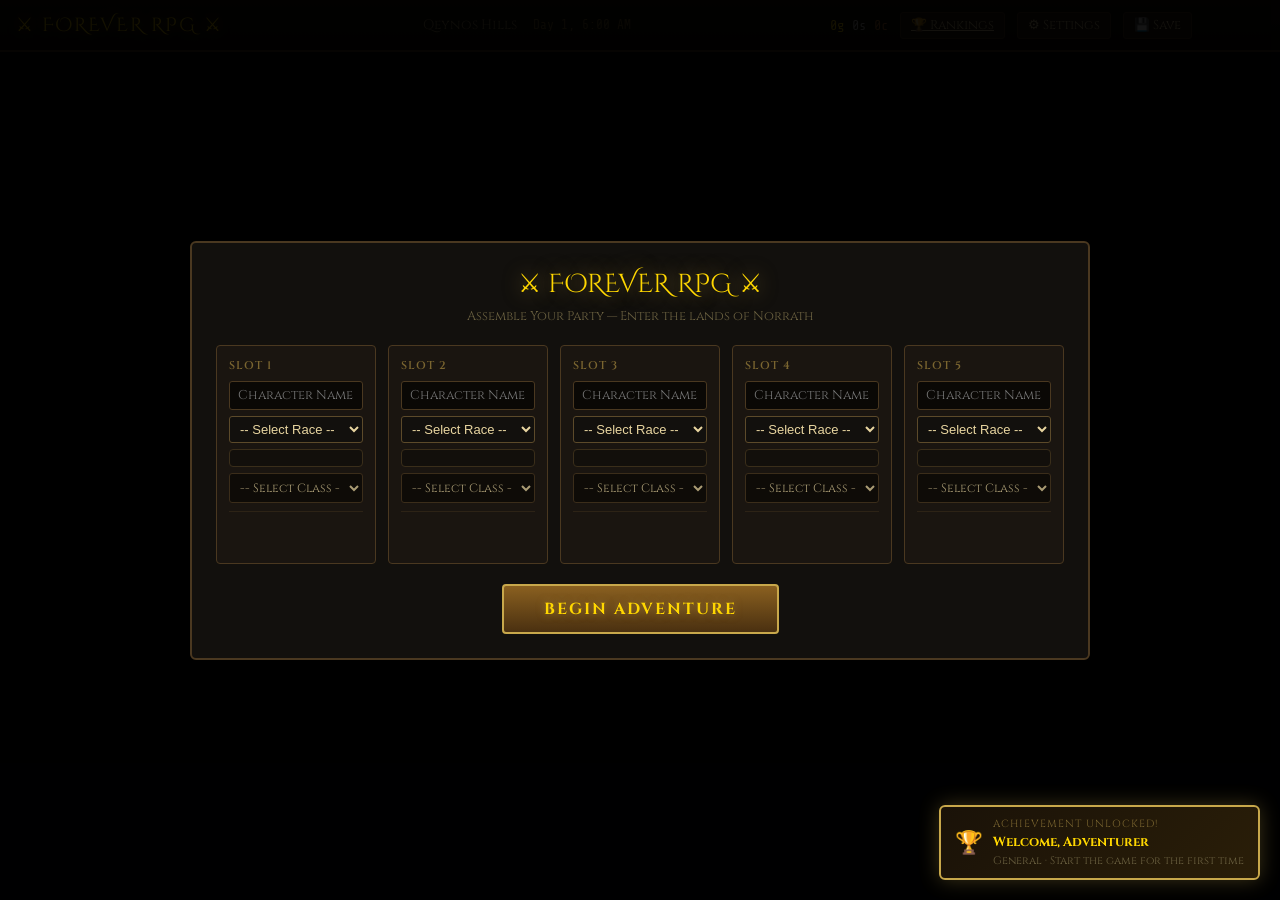
==== index.html @ 093e8906 "Add standalone Rankings page (ranking.html, css/ranking.css, js/ranking.js) and link in index.html t" ====
<!DOCTYPE html>
<html lang="en">
<head>
<meta charset="UTF-8">
<meta name="viewport" content="width=device-width, initial-scale=1.0">
<title>⚔ Forever RPG ⚔</title>
<link rel="stylesheet" href="css/style.css">
<link rel="stylesheet" href="css/tooltips.css">
<link rel="stylesheet" href="css/animations.css">
</head>
<body>

<!-- CHARACTER CREATION OVERLAY -->
<div id="creation-overlay">
  <div class="creation-container">
    <div class="creation-title">⚔ FOREVER RPG ⚔</div>
    <div class="creation-subtitle">Assemble Your Party — Enter the lands of Norrath</div>
    <div id="creation-slots"></div>
    <div class="creation-footer">
      <button id="begin-adventure-btn">Begin Adventure</button>
    </div>
  </div>
</div>

<!-- TOP BAR -->
<div id="top-bar">
  <div id="logo">⚔ FOREVER RPG ⚔</div>
  <div id="top-center">
    <span id="current-zone-name">Qeynos Hills</span>
    <span id="game-clock">Day 1, 6:00 AM</span>
  </div>
  <div id="top-right">
    <div id="wallet"><span class="gold-amount">0g</span><span class="silver-amount">0s</span><span class="copper-amount">0c</span></div>
    <a href="ranking.html" target="_blank" class="top-btn">🏆 Rankings</a>
    <button class="top-btn" id="settings-btn">⚙ Settings</button>
    <button class="top-btn" id="save-btn">💾 Save</button>
    <span id="save-indicator"></span>
  </div>
</div>

<!-- MAIN GAME CONTAINER -->
<div id="game-container" style="display:none">

  <!-- LEFT SIDEBAR -->
  <div id="left-sidebar">
    <div class="panel" id="zone-panel">
      <div class="panel-header">
        <span class="panel-title">📍 Zone</span>
        <button class="collapse-btn">▲</button>
      </div>
      <div class="panel-body" style="padding:0">
        <div id="zone-minimap"></div>
        <div id="zone-info"></div>
      </div>
    </div>

    <div class="panel" id="party-panel">
      <div class="panel-header">
        <span class="panel-title">⚔ Party</span>
        <button class="collapse-btn">▲</button>
      </div>
      <div class="panel-body" style="padding:0">
        <div id="party-roster"></div>
      </div>
    </div>

    <div class="panel" id="kills-panel">
      <div class="panel-header">
        <span class="panel-title">💀 Kill Count</span>
        <button class="collapse-btn">▲</button>
      </div>
      <div class="panel-body">
        <div id="kill-counts"></div>
      </div>
    </div>

    <div class="panel" id="who-online-panel">
      <div class="panel-header">
        <span class="panel-title">👥 Who's Online</span>
        <button class="collapse-btn">▲</button>
      </div>
      <div class="panel-body" style="padding:0">
        <div id="who-online-list"></div>
      </div>
    </div>

    <div class="panel" id="monster-log-panel">
      <div class="panel-header">
        <span class="panel-title">📖 Monster Log</span>
        <button class="collapse-btn">▲</button>
      </div>
      <div class="panel-body" id="monster-log-body"></div>
    </div>
  </div>

  <!-- CENTER PANEL -->
  <div id="center-panel">
    <!-- City Panel (shown when in Qeynos) -->
    <div id="city-panel" style="display:none">
      <div class="city-panel-header">🏙 Qeynos — The City of Honor</div>
      <div id="city-online-count"></div>
      <div id="city-revive-section"></div>
      <div class="city-tabs">
        <button class="city-tab-btn active" data-city-tab="bank">🏦 Bank</button>
        <button class="city-tab-btn" data-city-tab="market">🛒 Market</button>
        <button class="city-tab-btn" data-city-tab="guild">⚔ Guild</button>
        <button class="city-tab-btn" data-city-tab="players">👥 Players</button>
        <button class="city-tab-btn" data-city-tab="leaderboard">🏆 Rankings</button>
      </div>
      <div id="city-tab-bank"        class="city-tab-content"></div>
      <div id="city-tab-market"      class="city-tab-content" style="display:none"></div>
      <div id="city-tab-guild"       class="city-tab-content" style="display:none"></div>
      <div id="city-tab-players"     class="city-tab-content" style="display:none"></div>
      <div id="city-tab-leaderboard" class="city-tab-content" style="display:none"></div>
    </div>

    <div id="world-feed"></div>

    <div id="combat-area">
      <div id="enemy-list"><div class="no-enemy">Select an enemy below to begin combat</div></div>
      <button id="stop-combat-btn" class="btn-stop-combat" title="Stop fighting and stand down" disabled>⛔ Stop Fighting</button>
      <div class="combat-btn-row">
        <button id="sit-btn" class="btn-sit" title="Sit to meditate and recover mana faster" disabled>🧘 Sit</button>
        <button id="pull-btn" class="btn-pull" title="Send puller to fetch the selected enemy" disabled>🎯 Pull</button>
        <button id="set-camp-btn" class="btn-camp" title="Set camp on selected enemy">⛺ Set Camp</button>
      </div>
      <div id="camp-indicator" style="display:none"></div>
    </div>

    <!-- SPELL HOTBAR -->
    <div id="hotbar-container">
      <div id="hotbar"></div>
      <div id="hotbar-char-label"></div>
    </div>

    <div id="combat-log-container">
      <div id="combat-log-header">⚔ Combat Log</div>
      <div id="combat-log-tabs"></div>
      <div id="combat-log"></div>
    </div>

    <div id="zone-chat-container">
      <div id="zone-chat-header">💬 Zone Chat</div>
      <div id="zone-chat-log"></div>
    </div>

    <div id="loot-display"></div>

    <div id="enemy-grid-container">
      <div id="enemy-grid-header">⚔ Select Enemy</div>
      <div id="enemy-grid"></div>
    </div>
  </div>

  <!-- RIGHT SIDEBAR -->
  <div id="right-sidebar">
    <div class="panel" id="inspect-panel">
      <div class="panel-header">
        <span class="panel-title">👤 Character</span>
        <button class="collapse-btn">▲</button>
      </div>
      <div class="panel-body" style="padding:0">
        <div id="char-inspect"></div>
      </div>
    </div>

    <div class="panel" id="stats-panel-wrap">
      <div class="panel-header">
        <span class="panel-title">📊 Stats</span>
        <button class="collapse-btn">▲</button>
      </div>
      <div class="panel-body" style="padding:0">
        <div id="stats-panel"></div>
      </div>
    </div>

    <div class="panel" id="equip-panel-wrap">
      <div class="panel-header">
        <span class="panel-title">🗡 Equipment</span>
        <button class="collapse-btn">▲</button>
      </div>
      <div class="panel-body" style="padding:0">
        <div id="equipment-panel"></div>
      </div>
    </div>

    <div class="panel" id="spells-panel-wrap">
      <div class="panel-header">
        <span class="panel-title">✨ Abilities</span>
        <button class="collapse-btn">▲</button>
      </div>
      <div class="panel-body" style="padding:0">
        <div id="spells-panel"></div>
      </div>
    </div>

    <div class="panel" id="inventory-panel-wrap">
      <div class="panel-header">
        <span class="panel-title">🎒 Inventory</span>
        <button class="collapse-btn">▲</button>
      </div>
      <div class="panel-body">
        <div id="inventory-panel"></div>
      </div>
    </div>
  </div>

</div>

<!-- SETTINGS PANEL -->
<div id="settings-panel">
  <div class="settings-title">⚙ Settings</div>
  <div class="settings-row">
    <span class="settings-label">Auto-Loot</span>
    <input type="checkbox" id="autoloot-toggle" checked>
  </div>
  <div class="settings-row">
    <span class="settings-label">Combat Speed (ms)</span>
    <input type="range" id="combat-speed-slider" min="500" max="5000" step="500" value="2000">
  </div>
  <button class="settings-btn" id="export-save-btn">📤 Export Save</button>
  <button class="settings-btn" id="import-save-btn">📥 Import Save</button>
  <button class="settings-btn danger" id="delete-save-btn">🗑 Delete Save</button>
  <button class="settings-btn danger hard-reset" id="hard-reset-btn">🔴 Hard Reset (BETA ONLY)</button>
</div>

<!-- ACHIEVEMENT TOAST CONTAINER -->
<div id="achievement-toast-container"></div>

<!-- MODALS -->
<div class="modal" id="offline-modal"></div>

<div class="modal" id="export-modal">
  <div class="modal-content">
    <button class="modal-close">✕</button>
    <h2>Export Save</h2>
    <p>Copy this text to back up your save:</p>
    <textarea class="modal-textarea" id="export-textarea" readonly></textarea>
    <button class="btn-primary" id="export-copy-btn">Copy</button>
  </div>
</div>

<div class="modal" id="import-modal">
  <div class="modal-content">
    <button class="modal-close">✕</button>
    <h2>Import Save</h2>
    <p>Paste your exported save data below:</p>
    <textarea class="modal-textarea" id="import-textarea" placeholder="Paste save data here..."></textarea>
    <button class="btn-primary" id="import-submit-btn">Import</button>
  </div>
</div>

<div class="modal" id="ghost-inspect-modal" style="display:none">
  <div class="modal-content">
    <!-- Populated dynamically by showGhostInspectModal() in players.js -->
  </div>
</div>

<div class="modal" id="examine-modal" style="display:none">
  <div class="modal-content">
    <!-- Populated dynamically by showExamineModal() in ui.js -->
  </div>
</div>

<!-- SCRIPTS — load order matters -->
<script src="js/races.js"></script>
<script src="js/classes.js"></script>
<script src="js/items.js"></script>
<script src="js/enemies.js"></script>
<script src="js/zones.js"></script>
<script src="js/sprites.js"></script>
<script src="js/stats.js"></script>
<script src="js/skills.js"></script>
<script src="js/party.js"></script>
<script src="js/pets.js"></script>
<script src="js/combat.js"></script>
<script src="js/city.js"></script>
<script src="js/save.js"></script>
<script src="js/tooltips.js"></script>
<script src="js/players.js"></script>
<script src="js/achievements.js"></script>
<script src="js/guilds.js"></script>
<script src="js/ui.js"></script>
<script src="js/drag.js"></script>
<script src="js/game.js"></script>

</body>
</html>
---- css/style.css ----
/* ============================================================
   FOREVER RPG — Main Stylesheet
   ============================================================ */

@import url('https://fonts.googleapis.com/css2?family=Cinzel+Decorative:wght@700&family=Cinzel:wght@400;600;700&family=Share+Tech+Mono&display=swap');

:root {
  --bg-darkest: #050508;
  --bg-dark: #0a0a0f;
  --panel-bg: #12100d;
  --panel-bg2: #1a1510;
  --panel-border: #4a3820;
  --panel-header: #2d1f0e;
  --gold: #c8a84b;
  --gold-bright: #ffd700;
  --gold-dim: #7a6530;
  --blue-magic: #3a6fa8;
  --purple-magic: #6a3a9a;
  --text-primary: #e8d5a0;
  --text-secondary: #a09060;
  --text-dim: #6a6040;
  --hp-red: #cc2222;
  --hp-dark: #4a0808;
  --hp-green: #33bb33;
  --hp-yellow: #ccaa22;
  --mana-blue: #2244cc;
  --mana-dark: #081840;
  --xp-green: #22aa22;
  --xp-dark: #083808;
  --rarity-common: #ffffff;
  --rarity-magic: #5588ff;
  --rarity-rare: #ffcc00;
  --rarity-named: #ff8800;
  --hit-player: #44cc44;
  --hit-enemy: #cc4444;
  --miss-color: #888888;
  --crit-color: #ffcc00;
  --spell-color: #8844ff;
  --heal-color: #44cccc;
}

* { box-sizing: border-box; margin: 0; padding: 0; }

body {
  background: var(--bg-darkest);
  color: var(--text-primary);
  font-family: 'Cinzel', serif, Georgia, 'Times New Roman';
  min-height: 100vh;
  overflow-x: hidden;
}

/* ============================================================
   TOP BAR
   ============================================================ */
#top-bar {
  display: flex;
  align-items: center;
  justify-content: space-between;
  background: linear-gradient(180deg, #1a1208 0%, #0d0a05 100%);
  border-bottom: 2px solid var(--panel-border);
  padding: 8px 16px;
  position: sticky;
  top: 0;
  z-index: 500;
  height: 52px;
}

#logo {
  font-family: 'Cinzel Decorative', 'Cinzel', serif;
  font-size: 1.2rem;
  color: var(--gold-bright);
  text-shadow: 0 0 12px rgba(200,168,75,0.7);
  letter-spacing: 2px;
  white-space: nowrap;
}

#top-center {
  display: flex;
  gap: 16px;
  align-items: center;
}

#current-zone-name {
  color: var(--text-secondary);
  font-size: 0.85rem;
}

#game-clock {
  color: var(--gold-dim);
  font-family: 'Share Tech Mono', monospace;
  font-size: 0.8rem;
}

#top-right {
  display: flex;
  align-items: center;
  gap: 12px;
}

#wallet {
  display: flex;
  gap: 8px;
  font-family: 'Share Tech Mono', monospace;
  font-size: 0.85rem;
}

.platinum-amount { color: #e8d5ff; }
.gold-amount { color: var(--gold-bright); }
.silver-amount { color: #c0c0c0; }
.copper-amount { color: #b87333; }

.top-btn {
  background: var(--panel-header);
  border: 1px solid var(--panel-border);
  color: var(--text-primary);
  padding: 4px 10px;
  border-radius: 3px;
  cursor: pointer;
  font-family: 'Cinzel', serif;
  font-size: 0.8rem;
  transition: background 0.2s;
}
.top-btn:hover { background: #3a2a12; border-color: var(--gold); }

#save-indicator {
  font-size: 0.75rem;
  color: var(--gold-dim);
  min-width: 60px;
}

/* ============================================================
   MAIN LAYOUT
   ============================================================ */
#game-container {
  display: grid;
  grid-template-columns: 320px 1fr 320px;
  grid-template-rows: 1fr;
  min-height: calc(100vh - 52px);
  gap: 0;
}

/* ============================================================
   PANELS
   ============================================================ */
.panel {
  background: var(--panel-bg);
  border: 1px solid var(--panel-border);
  border-radius: 4px;
  margin: 6px;
  overflow: hidden;
  position: relative;
}

.panel-header {
  background: linear-gradient(180deg, var(--panel-header) 0%, #1a1005 100%);
  border-bottom: 1px solid var(--panel-border);
  padding: 6px 10px;
  display: flex;
  justify-content: space-between;
  align-items: center;
  cursor: move;
  user-select: none;
}

.panel-title {
  font-size: 0.75rem;
  font-weight: 600;
  color: var(--gold);
  letter-spacing: 1px;
  text-transform: uppercase;
}

.collapse-btn {
  background: none;
  border: none;
  color: var(--gold-dim);
  cursor: pointer;
  font-size: 0.7rem;
  padding: 0 4px;
}
.collapse-btn:hover { color: var(--gold); }

.panel-body {
  padding: 8px;
  overflow-y: auto;
}

/* ============================================================
   LEFT SIDEBAR
   ============================================================ */
#left-sidebar {
  display: flex;
  flex-direction: column;
  overflow-y: auto;
  border-right: 1px solid var(--panel-border);
}

#zone-minimap {
  width: 100%;
  height: 90px;
  overflow: hidden;
  background: var(--bg-darkest);
  border-bottom: 1px solid var(--panel-border);
  display: flex;
  align-items: center;
  justify-content: center;
}
#zone-minimap svg { width: 100%; height: 100%; display: block; }

#zone-info {
  padding: 8px;
  border-bottom: 1px solid var(--panel-border);
}
.zone-name { font-size: 0.9rem; color: var(--gold); font-weight: 600; }
.zone-levels { font-size: 0.75rem; color: var(--text-secondary); margin: 2px 0; }
.zone-desc { font-size: 0.72rem; color: var(--text-dim); line-height: 1.4; }
.zone-dungeon-badge { display: inline-block; margin-left: 6px; font-size: 0.65rem; background: #3a0a0a; color: #e05030; border: 1px solid #7a2010; border-radius: 3px; padding: 1px 4px; vertical-align: middle; font-weight: 600; }
.zone-connections { margin-top: 6px; display: flex; flex-wrap: wrap; gap: 4px; }
.zone-travel-btn { background: #1e1408; border: 1px solid var(--gold); color: var(--gold); border-radius: 3px; padding: 2px 7px; font-size: 0.7rem; cursor: pointer; font-family: inherit; transition: background 0.15s; }
.zone-travel-btn:hover { background: #2e2010; }
.zone-travel-unavailable { border-color: #4a3a2a; color: #6a5a4a; cursor: not-allowed; }
.zone-travel-unavailable:hover { background: #1e1408; }

/* Party Roster */
#party-roster { display: flex; flex-direction: column; gap: 4px; padding: 6px; }

.party-slot {
  border: 1px solid var(--panel-border);
  border-radius: 3px;
  background: var(--panel-bg2);
}
.party-slot.empty { border-style: dashed; opacity: 0.4; }

.party-member {
  display: flex;
  gap: 8px;
  padding: 6px;
  cursor: pointer;
  transition: background 0.2s;
  align-items: center;
}
.party-member:hover { background: #2a1f0d; }

.member-portrait { width: 36px; height: 36px; flex-shrink: 0; }
.member-portrait svg { width: 36px; height: 36px; }

.member-info { flex: 1; min-width: 0; }
.member-name { font-size: 0.8rem; font-weight: 600; color: var(--text-primary); white-space: nowrap; overflow: hidden; text-overflow: ellipsis; }
.member-name.dead { color: var(--hp-red); text-decoration: line-through; }
.member-class { font-size: 0.68rem; color: var(--text-secondary); margin-bottom: 4px; }

.member-bars { display: flex; flex-direction: column; gap: 2px; }

.bar-container {
  position: relative;
  height: 10px;
  background: var(--hp-dark);
  border-radius: 2px;
  overflow: hidden;
}
.bar-container + .bar-container { background: var(--mana-dark); }

.bar {
  height: 100%;
  border-radius: 2px;
  transition: width 0.3s ease-out;
}
.hp-bar { background: var(--hp-red); }
.mana-bar { background: var(--mana-blue); }
.xp-bar { background: var(--xp-green); }

.bar-text {
  position: absolute;
  right: 2px;
  top: 50%;
  transform: translateY(-50%);
  font-size: 0.6rem;
  font-family: 'Share Tech Mono', monospace;
  color: rgba(255,255,255,0.8);
  line-height: 1;
  z-index: 2;
}

.empty-slot { padding: 10px; text-align: center; font-size: 0.75rem; color: var(--text-dim); }

/* Kill Counts */
.kills-table {
  width: 100%;
  border-collapse: collapse;
  font-size: 0.72rem;
  font-family: 'Share Tech Mono', monospace;
}
.kills-table th {
  color: var(--gold);
  border-bottom: 1px solid var(--panel-border);
  padding: 3px 4px;
  text-align: left;
  font-family: 'Cinzel', serif;
  font-size: 0.68rem;
}
.kills-table td { padding: 2px 4px; color: var(--text-secondary); border-bottom: 1px solid rgba(74,56,32,0.3); }
.kills-table tr:hover td { color: var(--text-primary); }
.no-kills { color: var(--text-dim); font-size: 0.75rem; padding: 8px; }

/* ============================================================
   CENTER PANEL
   ============================================================ */
#center-panel {
  display: flex;
  flex-direction: column;
  border-left: 1px solid var(--panel-border);
  border-right: 1px solid var(--panel-border);
  overflow: hidden;
}

/* Combat Area */
#combat-area {
  display: flex;
  flex-direction: column;
  align-items: center;
  padding: 16px;
  background: radial-gradient(ellipse at center, #1a1208 0%, #050508 70%);
  min-height: 260px;
  position: relative;
  border-bottom: 1px solid var(--panel-border);
  overflow: hidden;
}

#enemy-sprite {
  width: 128px;
  height: 128px;
  display: flex;
  align-items: center;
  justify-content: center;
  margin-bottom: 8px;
}
#enemy-sprite svg { width: 128px; height: 128px; }

.no-enemy {
  color: var(--text-dim);
  font-size: 0.85rem;
  text-align: center;
  padding: 40px 20px;
  font-style: italic;
}

#enemy-name {
  font-size: 1rem;
  font-weight: 600;
  color: var(--text-primary);
  text-align: center;
  margin-bottom: 6px;
}
.enemy-level { color: var(--text-dim); font-size: 0.8rem; }

#enemy-hp-container {
  width: 80%;
  max-width: 300px;
  height: 14px;
  background: var(--hp-dark);
  border-radius: 3px;
  overflow: hidden;
  margin-bottom: 4px;
  border: 1px solid #3a0808;
}
#enemy-hp-bar { height: 100%; background: var(--hp-red); transition: width 0.3s ease-out; }
#enemy-hp-text { font-family: 'Share Tech Mono', monospace; font-size: 0.72rem; color: var(--text-secondary); }

#enemy-status { display: flex; gap: 4px; flex-wrap: wrap; justify-content: center; margin-top: 4px; }
.effect-tag {
  font-size: 0.65rem;
  padding: 1px 5px;
  border-radius: 2px;
  background: rgba(100,50,0,0.4);
  border: 1px solid #6a4020;
  color: var(--text-secondary);
  font-family: 'Share Tech Mono', monospace;
}
.effect-slow { border-color: #4488ff; color: #4488ff; }
.effect-poison { border-color: #44aa44; color: #44aa44; }
.effect-cold { border-color: #88ccff; color: #88ccff; }
.effect-stun { border-color: #ffcc00; color: #ffcc00; }
.effect-mez { border-color: #8844ff; color: #8844ff; }
.effect-fear { border-color: #ff8844; color: #ff8844; }

/* ─── Enemy List (multi-enemy encounter display) ─── */
#enemy-list {
  width: 100%;
  display: flex;
  flex-direction: column;
  gap: 6px;
  padding: 4px 0;
}

.no-enemy {
  color: var(--text-dim);
  font-size: 0.85rem;
  text-align: center;
  padding: 40px 20px;
  font-style: italic;
}

.enemy-card {
  background: rgba(10,8,5,0.7);
  border: 1px solid #2a2010;
  border-radius: 4px;
  padding: 5px 8px;
  width: 100%;
  box-sizing: border-box;
  cursor: pointer;
  transition: border-color 0.2s;
}
.enemy-card:hover { border-color: var(--gold-dim); }
.enemy-card.focused {
  border-color: var(--gold);
  box-shadow: 0 0 8px rgba(200, 160, 60, 0.35);
}

.enemy-card-primary {
  border-color: #4a3820;
  background: rgba(20,14,6,0.85);
}

.enemy-card-header {
  display: flex;
  align-items: center;
  gap: 5px;
  margin-bottom: 3px;
}

.enemy-card-name {
  font-size: 0.8rem;
  font-weight: 600;
  color: var(--text-primary);
  flex: 1;
}

.enemy-card-level {
  color: var(--text-dim);
  font-size: 0.72rem;
  font-family: 'Share Tech Mono', monospace;
}

.enemy-card-hp-text {
  color: var(--text-secondary);
  font-size: 0.68rem;
  font-family: 'Share Tech Mono', monospace;
  min-width: 70px;
  text-align: right;
}

.enemy-card-hp-track {
  height: 8px;
  background: var(--hp-dark);
  border-radius: 2px;
  overflow: hidden;
  border: 1px solid #3a0808;
}

.enemy-card-hp-bar { height: 100%; background: var(--hp-red); transition: width 0.3s ease-out; }

.enemy-card-status {
  display: flex;
  gap: 3px;
  flex-wrap: wrap;
  margin-top: 3px;
}

.enemy-cc-tag {
  font-size: 0.58rem;
  padding: 1px 4px;
  border-radius: 2px;
  background: #4a2244;
  color: #dd88ff;
  font-weight: bold;
  font-family: 'Share Tech Mono', monospace;
}

.cc-fear {
  background: #442200;
  color: #ffaa44;
}

/* Combat Log */
#combat-log-container {
  flex: 1;
  display: flex;
  flex-direction: column;
  overflow: hidden;
  border-bottom: 1px solid var(--panel-border);
}
#combat-log-header {
  padding: 4px 8px;
  background: var(--panel-header);
  font-size: 0.7rem;
  color: var(--gold-dim);
  border-bottom: 1px solid var(--panel-border);
  font-weight: 600;
  letter-spacing: 1px;
  text-transform: uppercase;
}
#combat-log {
  height: 200px;
  overflow-y: auto;
  padding: 6px 8px;
  font-family: 'Share Tech Mono', monospace;
  font-size: 0.72rem;
  line-height: 1.5;
  background: #0a0805;
}
#combat-log::-webkit-scrollbar { width: 4px; }
#combat-log::-webkit-scrollbar-track { background: #0a0805; }
#combat-log::-webkit-scrollbar-thumb { background: var(--panel-border); }

.log-entry { padding: 1px 0; }
.log-hit { color: var(--hit-player); }
.log-enemy { color: var(--hit-enemy); }
.log-miss { color: var(--miss-color); }
.log-crit { color: var(--crit-color); font-weight: bold; }
.log-spell { color: var(--spell-color); }
.log-heal { color: var(--heal-color); }
.log-death { color: #ff6600; font-weight: bold; }
.log-loot { color: #88aaff; }
.log-xp { color: #c8a84b; }
.log-levelup { color: #ffdd44; font-weight: bold; letter-spacing: 0.5px; }
.log-system { color: #7a7a5a; font-style: italic; }
.log-poison { color: #44cc44; }
.log-cold   { color: #88ccff; }
.log-disease{ color: #aacc44; }
.log-buff   { color: #88ddaa; }
.log-debuff { color: #dd8844; }

/* Timestamp badge in combat log */
.log-timestamp {
  color: #4a4a3a;
  font-size: 0.65rem;
  margin-right: 4px;
  font-family: 'Share Tech Mono', monospace;
}

/* Status effect icons on party frames */
.status-icons { display: flex; gap: 2px; flex-wrap: wrap; margin-top: 2px; min-height: 14px; }
.status-icon  { font-size: 11px; cursor: default; }

/* Party member action display */
.member-action {
  font-size: 0.62rem;
  color: var(--text-dim);
  margin-top: 2px;
  min-height: 13px;
  font-family: 'Share Tech Mono', monospace;
}
.action-dead { color: #993333; }
.action-sit { color: #88cc88; }
.action-casting { color: #8899ff; }
.action-swing { color: #bbaa77; }
.action-attacking { color: #ccaa66; }
.action-idle { color: #4a4a3a; }

/* Loot Display */
#loot-display {
  padding: 6px 8px;
  background: #0d0a06;
  border-bottom: 1px solid var(--panel-border);
  font-size: 0.72rem;
  min-height: 30px;
}
.loot-entry { padding: 1px 0; font-family: 'Share Tech Mono', monospace; }

/* Enemy Selector */
#enemy-grid-container {
  padding: 8px;
  background: var(--panel-bg);
  overflow-y: auto;
  flex: 1;
}
#enemy-grid-header {
  font-size: 0.7rem;
  color: var(--gold-dim);
  margin-bottom: 6px;
  font-weight: 600;
  letter-spacing: 1px;
  text-transform: uppercase;
}
#enemy-grid {
  display: grid;
  grid-template-columns: repeat(auto-fill, minmax(72px, 1fr));
  gap: 6px;
}

.enemy-btn {
  background: var(--panel-bg2);
  border: 1px solid var(--panel-border);
  border-radius: 3px;
  padding: 6px 4px;
  cursor: pointer;
  text-align: center;
  transition: all 0.2s;
  color: var(--text-secondary);
}
.enemy-btn:hover { background: #2a1f0d; border-color: var(--gold-dim); color: var(--text-primary); }
.enemy-btn.selected { border-color: var(--gold); background: #2a1a08; color: var(--gold); }
.enemy-btn.rare-enemy { border-color: var(--rarity-named); }

.enemy-btn-sprite { width: 40px; height: 40px; margin: 0 auto; }
.enemy-btn-sprite svg { width: 40px; height: 40px; }
.enemy-btn-name { font-size: 0.62rem; color: inherit; margin-top: 2px; line-height: 1.2; }
.enemy-btn-level { font-size: 0.58rem; color: var(--text-dim); font-family: 'Share Tech Mono', monospace; }

/* ============================================================
   RIGHT SIDEBAR
   ============================================================ */
#right-sidebar {
  display: flex;
  flex-direction: column;
  overflow-y: auto;
  border-left: 1px solid var(--panel-border);
}

/* Character Inspect */
#char-inspect {
  padding: 8px;
}
.inspect-header {
  display: flex;
  gap: 10px;
  align-items: center;
  margin-bottom: 10px;
  padding-bottom: 8px;
  border-bottom: 1px solid var(--panel-border);
}
.inspect-portrait { width: 48px; height: 48px; flex-shrink: 0; }
.inspect-portrait svg { width: 48px; height: 48px; }
.inspect-name { font-size: 0.9rem; font-weight: 700; color: var(--gold); }
.inspect-class { font-size: 0.75rem; color: var(--text-secondary); }
.inspect-level { font-size: 0.75rem; color: var(--text-dim); }

.bar-group { margin-bottom: 6px; }
.bar-label { font-size: 0.68rem; color: var(--text-dim); margin-bottom: 2px; font-family: 'Share Tech Mono', monospace; }
.bar-track {
  height: 12px;
  border-radius: 2px;
  overflow: hidden;
  background: var(--hp-dark);
}
.mana-track { background: var(--mana-dark); }
.xp-track { background: var(--xp-dark); }

.inspect-role { font-size: 0.72rem; color: var(--text-secondary); margin-top: 6px; }
.inspect-ac { font-size: 0.72rem; color: var(--text-dim); }

/* Stats Panel */
#stats-panel { padding: 6px 8px; }
.stat-row {
  display: flex;
  align-items: center;
  gap: 6px;
  padding: 2px 0;
  cursor: default;
}
.stat-label { font-size: 0.7rem; color: var(--gold-dim); width: 28px; font-weight: 600; flex-shrink: 0; }
.stat-bar-track { flex: 1; height: 8px; background: rgba(255,255,255,0.05); border-radius: 2px; overflow: hidden; }
.stat-bar { height: 100%; border-radius: 2px; transition: width 0.3s ease-out; }
.stat-value { font-size: 0.7rem; font-family: 'Share Tech Mono', monospace; color: var(--text-primary); width: 40px; text-align: right; }
.stat-bonus { font-size: 0.62rem; color: var(--gold-dim); margin-left: 2px; }

/* Equipment Panel */
#equipment-panel { padding: 6px; }
.equip-grid { display: grid; grid-template-columns: 1fr 1fr; gap: 3px; }
.equip-slot {
  background: rgba(255,255,255,0.03);
  border: 1px solid rgba(74,56,32,0.4);
  border-radius: 2px;
  padding: 3px 5px;
  cursor: default;
}
.equip-slot:hover { border-color: var(--gold-dim); background: rgba(74,56,32,0.1); }
.equip-slot-label { font-size: 0.58rem; color: var(--text-dim); text-transform: uppercase; letter-spacing: 0.5px; }
.equip-slot-item { font-size: 0.68rem; color: var(--text-secondary); white-space: nowrap; overflow: hidden; text-overflow: ellipsis; }
.rarity-magic .equip-slot-item { color: var(--rarity-magic); }
.rarity-rare .equip-slot-item { color: var(--rarity-rare); }
.rarity-named .equip-slot-item { color: var(--rarity-named); }

/* Spells Panel */
#spells-panel { padding: 6px; }
.spell-row {
  display: flex;
  justify-content: space-between;
  align-items: center;
  padding: 4px 6px;
  border: 1px solid rgba(74,56,32,0.3);
  border-radius: 2px;
  margin-bottom: 3px;
  cursor: default;
}
.spell-row:hover { background: rgba(74,56,32,0.15); border-color: var(--gold-dim); }
.spell-name { font-size: 0.72rem; color: var(--spell-color); }
.spell-cost { font-size: 0.65rem; color: var(--text-dim); font-family: 'Share Tech Mono', monospace; }
.no-spells { color: var(--text-dim); font-size: 0.75rem; padding: 8px; }

/* ============================================================
   RIGHT SIDEBAR TABS
   ============================================================ */
.sidebar-tabs {
  display: flex;
  border-bottom: 1px solid var(--panel-border);
  background: var(--panel-header);
}
.tab-btn {
  flex: 1;
  background: none;
  border: none;
  border-bottom: 2px solid transparent;
  color: var(--text-dim);
  font-family: 'Cinzel', serif;
  font-size: 0.65rem;
  padding: 6px 4px;
  cursor: pointer;
  text-transform: uppercase;
  letter-spacing: 0.5px;
  transition: all 0.2s;
}
.tab-btn:hover { color: var(--text-primary); }
.tab-btn.active { color: var(--gold); border-bottom-color: var(--gold); }

.tab-content { display: none; }
.tab-content.active { display: block; }

/* ============================================================
   CHARACTER CREATION
   ============================================================ */
#creation-overlay {
  display: none;
  position: fixed;
  inset: 0;
  background: rgba(0,0,0,0.92);
  z-index: 2000;
  justify-content: center;
  align-items: flex-start;
  overflow-y: auto;
  padding: 20px;
}

.creation-container {
  width: 100%;
  max-width: 900px;
  background: var(--panel-bg);
  border: 2px solid var(--panel-border);
  border-radius: 6px;
  padding: 24px;
  margin: auto;
}

.creation-title {
  font-family: 'Cinzel Decorative', 'Cinzel', serif;
  font-size: 1.6rem;
  color: var(--gold-bright);
  text-align: center;
  text-shadow: 0 0 20px rgba(200,168,75,0.6);
  margin-bottom: 6px;
}
.creation-subtitle {
  text-align: center;
  color: var(--text-dim);
  font-size: 0.8rem;
  margin-bottom: 20px;
}

#creation-slots {
  display: grid;
  grid-template-columns: repeat(auto-fill, minmax(160px, 1fr));
  gap: 12px;
  margin-bottom: 20px;
}

.creation-slot {
  background: var(--panel-bg2);
  border: 1px solid var(--panel-border);
  border-radius: 4px;
  padding: 12px;
}
.slot-header {
  font-size: 0.7rem;
  color: var(--gold-dim);
  margin-bottom: 8px;
  font-weight: 600;
  text-transform: uppercase;
  letter-spacing: 1px;
}

.char-name-input {
  width: 100%;
  background: #0a0805;
  border: 1px solid var(--panel-border);
  color: var(--text-primary);
  font-family: 'Cinzel', serif;
  font-size: 0.8rem;
  padding: 5px 8px;
  border-radius: 3px;
  margin-bottom: 6px;
}
.char-name-input:focus { outline: none; border-color: var(--gold-dim); }

.char-class-select {
  width: 100%;
  background: #0a0805;
  border: 1px solid var(--panel-border);
  color: var(--text-primary);
  font-family: 'Cinzel', serif;
  font-size: 0.75rem;
  padding: 5px 6px;
  border-radius: 3px;
  cursor: pointer;
  margin-bottom: 8px;
}
.char-class-select:focus { outline: none; border-color: var(--gold-dim); }
.char-class-select option, .char-class-select optgroup { background: #1a1208; }

.class-preview {
  border-top: 1px solid rgba(74,56,32,0.4);
  padding-top: 8px;
  min-height: 40px;
}
.preview-icon { font-size: 1.4rem; text-align: center; }
.preview-name { font-size: 0.75rem; color: var(--gold); text-align: center; font-weight: 600; }
.preview-role { font-size: 0.65rem; color: var(--text-secondary); text-align: center; margin-bottom: 4px; }
.preview-desc { font-size: 0.62rem; color: var(--text-dim); line-height: 1.3; margin-bottom: 4px; }
.preview-stats { display: flex; flex-wrap: wrap; gap: 4px; font-size: 0.6rem; color: var(--text-dim); font-family: 'Share Tech Mono', monospace; }
.preview-mana { font-size: 0.62rem; color: var(--blue-magic); }

.creation-footer { text-align: center; }

#begin-adventure-btn {
  background: linear-gradient(180deg, #8a6020 0%, #4a3010 100%);
  border: 2px solid var(--gold);
  color: var(--gold-bright);
  font-family: 'Cinzel', serif;
  font-size: 1rem;
  font-weight: 700;
  padding: 12px 40px;
  border-radius: 4px;
  cursor: pointer;
  text-transform: uppercase;
  letter-spacing: 2px;
  transition: all 0.2s;
  text-shadow: 0 0 8px rgba(200,168,75,0.5);
}
#begin-adventure-btn:hover {
  background: linear-gradient(180deg, #aa7825 0%, #6a4018 100%);
  box-shadow: 0 0 20px rgba(200,168,75,0.4);
}

/* ============================================================
   MODALS
   ============================================================ */
.modal {
  display: none;
  position: fixed;
  inset: 0;
  background: rgba(0,0,0,0.8);
  z-index: 3000;
  justify-content: center;
  align-items: center;
}

.modal-content {
  background: var(--panel-bg);
  border: 2px solid var(--panel-border);
  border-radius: 6px;
  padding: 24px;
  max-width: 480px;
  width: 90%;
  position: relative;
}
.modal-content h2 { color: var(--gold); margin-bottom: 12px; font-size: 1.1rem; }
.modal-content p { color: var(--text-secondary); font-size: 0.85rem; margin-bottom: 8px; line-height: 1.5; }
.modal-content strong { color: var(--gold-bright); }

.modal-close {
  position: absolute;
  top: 8px;
  right: 12px;
  background: none;
  border: none;
  color: var(--text-dim);
  cursor: pointer;
  font-size: 1.2rem;
}
.modal-close:hover { color: var(--text-primary); }

.btn-primary {
  background: linear-gradient(180deg, #8a6020 0%, #4a3010 100%);
  border: 1px solid var(--gold);
  color: var(--gold-bright);
  font-family: 'Cinzel', serif;
  font-size: 0.85rem;
  padding: 8px 20px;
  border-radius: 3px;
  cursor: pointer;
  margin-top: 12px;
}
.btn-primary:hover { background: linear-gradient(180deg, #aa7825 0%, #6a4018 100%); }

textarea.modal-textarea {
  width: 100%;
  height: 100px;
  background: #0a0805;
  border: 1px solid var(--panel-border);
  color: var(--text-primary);
  font-family: 'Share Tech Mono', monospace;
  font-size: 0.72rem;
  padding: 8px;
  border-radius: 3px;
  resize: vertical;
  margin-top: 8px;
}

/* ============================================================
   SETTINGS PANEL
   ============================================================ */
#settings-panel {
  display: none;
  position: fixed;
  top: 60px;
  right: 16px;
  width: 260px;
  background: var(--panel-bg);
  border: 1px solid var(--panel-border);
  border-radius: 4px;
  padding: 16px;
  z-index: 1500;
}
.settings-title { font-size: 0.8rem; color: var(--gold); margin-bottom: 12px; font-weight: 600; }
.settings-row { display: flex; justify-content: space-between; align-items: center; margin-bottom: 10px; }
.settings-label { font-size: 0.75rem; color: var(--text-secondary); }
input[type="checkbox"] { cursor: pointer; accent-color: var(--gold); }
input[type="range"] { accent-color: var(--gold); cursor: pointer; }
.settings-btn {
  display: block;
  width: 100%;
  margin-top: 6px;
  background: rgba(74,56,32,0.3);
  border: 1px solid var(--panel-border);
  color: var(--text-secondary);
  font-family: 'Cinzel', serif;
  font-size: 0.72rem;
  padding: 6px;
  border-radius: 3px;
  cursor: pointer;
  text-align: center;
  transition: all 0.2s;
}
.settings-btn:hover { border-color: var(--gold-dim); color: var(--text-primary); }
.settings-btn.danger { border-color: #8a2222; color: #cc4444; }
.settings-btn.danger:hover { background: rgba(140,34,34,0.2); }

/* ============================================================
   DAMAGE NUMBERS
   ============================================================ */
.damage-number {
  position: absolute;
  font-family: 'Cinzel', serif;
  font-size: 1.1rem;
  font-weight: 700;
  color: var(--hit-player);
  text-shadow: 1px 1px 3px rgba(0,0,0,0.8);
  pointer-events: none;
  z-index: 100;
  animation: floatDamage 1s ease-out forwards;
}
.damage-crit {
  font-size: 1.4rem;
  color: var(--crit-color);
  text-shadow: 0 0 8px rgba(255,204,0,0.6), 1px 1px 3px rgba(0,0,0,0.8);
}

.level-up-text {
  position: absolute;
  top: 30%;
  left: 50%;
  transform: translateX(-50%);
  font-family: 'Cinzel Decorative', 'Cinzel', serif;
  font-size: 1.3rem;
  color: var(--gold-bright);
  text-shadow: 0 0 20px rgba(255,215,0,0.8);
  pointer-events: none;
  z-index: 100;
  animation: levelUpPop 2s ease-out forwards;
}

/* ============================================================
   SCROLLBARS
   ============================================================ */
::-webkit-scrollbar { width: 5px; height: 5px; }
::-webkit-scrollbar-track { background: var(--bg-dark); }
::-webkit-scrollbar-thumb { background: var(--panel-border); border-radius: 3px; }
::-webkit-scrollbar-thumb:hover { background: var(--gold-dim); }

/* ============================================================
   RESPONSIVE TWEAKS
   ============================================================ */
@media (max-width: 1100px) {
  #game-container { grid-template-columns: 280px 1fr 280px; }
}
@media (max-width: 900px) {
  #game-container { grid-template-columns: 1fr; grid-template-rows: auto; }
  #left-sidebar, #right-sidebar { border: none; }
}

/* ─── Stop Fighting Button ────────────────────────────────────────────────── */

.btn-stop-combat {
  background: linear-gradient(180deg, #5a1a1a 0%, #3a0a0a 100%);
  border: 2px solid #8b2222;
  color: #ff8888;
  font-family: 'Cinzel', serif;
  font-size: 0.85rem;
  padding: 8px 20px;
  border-radius: 4px;
  cursor: pointer;
  letter-spacing: 0.05em;
  transition: all 0.2s ease;
  width: 100%;
  margin-top: 8px;
}
.btn-stop-combat:hover {
  background: linear-gradient(180deg, #7a2a2a 0%, #5a1a1a 100%);
  border-color: #cc4444;
  color: #ffaaaa;
  box-shadow: 0 0 10px rgba(200, 50, 50, 0.4);
}
.btn-stop-combat:disabled {
  opacity: 0.4;
  cursor: not-allowed;
}
.btn-stop-combat.combat-active {
  animation: combatPulse 2s ease-in-out infinite;
}
@keyframes combatPulse {
  0%, 100% { border-color: #8b2222; }
  50% { border-color: #ff4444; box-shadow: 0 0 12px rgba(255, 68, 68, 0.5); }
}

/* ─── Sit / Stand Button ──────────────────────────────────────────────────── */

.btn-sit {
  margin-top: 6px;
  padding: 4px 12px;
  background: #1a2a1a;
  border: 1px solid #3a6a3a;
  color: #88cc88;
  border-radius: 3px;
  cursor: pointer;
  font-size: 0.75rem;
  transition: all 0.2s;
  width: 100%;
}
.btn-sit:hover:not(:disabled) { background: #2a3a2a; border-color: #5a9a5a; }
.btn-sit:disabled { opacity: 0.4; cursor: not-allowed; }

/* ─── Combat Button Row ───────────────────────────────────────────────────── */

.combat-btn-row {
  display: flex;
  gap: 6px;
  margin-top: 6px;
}
.combat-btn-row .btn-sit {
  margin-top: 0;
  width: auto;
  flex: 1;
}

/* ─── Pull Button ─────────────────────────────────────────────────────────── */

.btn-pull {
  background: #1a2a0a;
  border: 1px solid #4a7a1a;
  color: #88cc44;
  padding: 4px 10px;
  font-size: 0.72rem;
  border-radius: 3px;
  cursor: pointer;
  transition: all 0.2s;
  flex: 1;
}
.btn-pull:hover:not(:disabled) { background: #2a4a14; border-color: #66aa22; }
.btn-pull:disabled { opacity: 0.4; cursor: not-allowed; }

/* ─── Camp Button ─────────────────────────────────────────────────────────── */

.btn-camp {
  background: #1a1208;
  border: 1px solid #7a5a1a;
  color: #c8a84b;
  padding: 4px 10px;
  font-size: 0.72rem;
  border-radius: 3px;
  cursor: pointer;
  transition: all 0.2s;
  flex: 1;
}
.btn-camp:hover { background: #2a2010; border-color: #aa8822; }
.btn-camp.camp-active { border-color: #c8a84b; color: #ffe88a; background: #2a2010; }

/* ─── Camp Indicator ──────────────────────────────────────────────────────── */

#camp-indicator {
  font-size: 0.72rem;
  color: #c8a84b;
  margin-top: 4px;
  padding: 2px 4px;
  border-left: 2px solid #7a5a1a;
}

/* ─── Bard Song Log Classes ───────────────────────────────────────────────── */

.log-song { color: #ff9944; font-style: italic; }

/* ─── Inventory Panel ─────────────────────────────────────────────────────── */

.inv-weight-bar-area {
  padding: 6px 0 10px 0;
}

.inv-weight-label {
  font-size: 0.78rem;
  color: var(--text-secondary);
  margin-bottom: 4px;
  display: flex;
  align-items: center;
  gap: 8px;
}

.inv-weight-label.encumbered {
  color: #ff6644;
}

.encumbered-warn {
  color: #ff4422;
  font-weight: bold;
  animation: encumbrancePulse 1s ease-in-out infinite;
}

@keyframes encumbrancePulse {
  0%, 100% { opacity: 1; }
  50% { opacity: 0.5; }
}

.inv-weight-track {
  height: 6px;
  background: #1a1208;
  border: 1px solid #4a3820;
  border-radius: 3px;
  overflow: hidden;
}

.inv-weight-fill {
  height: 100%;
  background: linear-gradient(90deg, #2a7a2a, #44cc44);
  transition: width 0.4s ease;
}

.inv-weight-fill.enc-fill {
  background: linear-gradient(90deg, #aa4422, #ff6644);
}

.inv-tabs {
  display: flex;
  gap: 2px;
  margin-bottom: 8px;
}

.inv-tab {
  flex: 1;
  background: #1a1208;
  border: 1px solid #4a3820;
  color: var(--text-secondary);
  font-family: 'Cinzel', serif;
  font-size: 0.72rem;
  padding: 5px 4px;
  cursor: pointer;
  border-radius: 2px;
  transition: all 0.15s ease;
}

.inv-tab:hover {
  background: #2d1f0e;
  color: var(--text-primary);
}

.inv-tab.active {
  background: linear-gradient(180deg, #2d1f0e, #1a1208);
  border-color: var(--gold);
  color: var(--gold);
}

/* ─── Inventory Grid ──────────────────────────────────────────────────────── */

.inv-grid {
  display: grid;
  grid-template-columns: repeat(6, 1fr);
  gap: 2px;
}

.bank-grid {
  grid-template-columns: repeat(8, 1fr);
  max-height: 360px;
  overflow-y: auto;
  gap: 3px;
}

.bank-grid .inv-slot {
  min-height: 52px;
}

.inv-slot {
  width: 100%;
  aspect-ratio: 1;
  border: 1px solid #2a1e0e;
  border-radius: 2px;
  background: #0d0a05;
  position: relative;
  cursor: pointer;
  display: flex;
  align-items: center;
  justify-content: center;
  overflow: hidden;
  transition: border-color 0.15s ease;
  min-width: 0;
}

.inv-slot:hover {
  border-color: #c8a84b;
  background: #1a1208;
}

.inv-slot.empty {
  background: #080602;
}

.inv-slot.filled {
  border-color: #3a2a10;
}

.inv-slot.rarity-magic { border-color: #224488; }
.inv-slot.rarity-rare  { border-color: #886600; }
.inv-slot.rarity-named { border-color: #884400; }

.inv-slot:hover.rarity-magic { border-color: #5588ff; }
.inv-slot:hover.rarity-rare  { border-color: #ffcc00; }
.inv-slot:hover.rarity-named { border-color: #ff8800; }

.inv-slot-icon {
  width: 80%;
  height: 80%;
  display: flex;
  align-items: center;
  justify-content: center;
  font-size: 1.1em;
}

.inv-slot-icon svg {
  width: 100%;
  height: 100%;
}

.inv-slot-count {
  position: absolute;
  bottom: 1px;
  right: 2px;
  font-size: 0.55rem;
  color: #ffffff;
  text-shadow: 1px 1px 0 #000;
  font-family: 'Share Tech Mono', monospace;
}

/* ─── Bag Slots ───────────────────────────────────────────────────────────── */

.bag-slots-row {
  display: flex;
  flex-direction: column;
  gap: 10px;
}

.bag-main-slot {
  border: 2px solid #4a3820;
  border-radius: 4px;
  padding: 8px;
  background: #12100d;
  cursor: pointer;
  display: flex;
  align-items: center;
  gap: 8px;
  transition: border-color 0.15s ease;
}

.bag-main-slot:hover {
  border-color: var(--gold);
}

.bag-main-slot.filled {
  border-color: #5a3a18;
}

.bag-main-slot.empty {
  border-color: #2a1e0e;
  color: var(--text-dim);
  justify-content: center;
  font-size: 0.75rem;
}

.bag-icon {
  font-size: 1.5rem;
}

.bag-name {
  flex: 1;
  font-size: 0.8rem;
  color: var(--gold);
}

.bag-capacity {
  font-size: 0.72rem;
  color: var(--text-secondary);
}

.bag-reduction {
  font-size: 0.65rem;
  color: #44cc88;
  background: #0a1a0e;
  border: 1px solid #1a4a2a;
  padding: 1px 4px;
  border-radius: 2px;
}

.bag-contents-grid {
  display: grid;
  grid-template-columns: repeat(5, 1fr);
  gap: 2px;
  margin-top: 4px;
  padding: 4px;
  background: #0a0805;
  border: 1px solid #2a1e0e;
  border-radius: 2px;
}

/* ─── Bank ────────────────────────────────────────────────────────────────── */

.bank-header {
  display: flex;
  justify-content: space-between;
  align-items: center;
  margin-bottom: 6px;
  font-size: 0.78rem;
  color: var(--text-secondary);
}

.bank-header-buttons {
  display: flex;
  gap: 6px;
  align-items: center;
}

.btn-deposit-all {
  background: #1a2a1a;
  border: 1px solid #2a5a2a;
  color: #44cc44;
  font-family: 'Cinzel', serif;
  font-size: 0.7rem;
  padding: 3px 8px;
  border-radius: 2px;
  cursor: pointer;
  transition: all 0.15s ease;
}

.btn-deposit-all:hover {
  background: #2a3a2a;
  border-color: #44cc44;
}

.btn-deposit-coins {
  background: #2a2000;
  border: 1px solid #c8a84b;
  color: #f0c040;
  font-family: 'Cinzel', serif;
  font-size: 0.7rem;
  padding: 3px 8px;
  border-radius: 2px;
  cursor: pointer;
  transition: all 0.15s ease;
}

.btn-deposit-coins:hover {
  background: #3a2e00;
  border-color: #f0c040;
}

.bank-slot {
  background: #050403;
}

/* Con color indicator dots */
.con-dot { font-size: 0.85em; }
.con-dot.con-red       { color: #ff4444; }
.con-dot.con-yellow    { color: #ffcc00; }
.con-dot.con-white     { color: #dddddd; }
.con-dot.con-blue      { color: #4488ff; }
.con-dot.con-lightblue { color: #88ccff; }
.con-dot.con-green     { color: #44cc44; }

/* ============================================================
   CITY PANEL — Qeynos
   ============================================================ */

#city-panel {
  background: var(--panel-bg);
  border: 1px solid var(--panel-border);
  border-radius: 4px;
  margin: 6px;
  overflow: hidden;
}

.city-panel-header {
  background: linear-gradient(180deg, var(--panel-header) 0%, #1a1005 100%);
  border-bottom: 1px solid var(--panel-border);
  padding: 10px 14px;
  font-family: 'Cinzel', serif;
  font-size: 0.95rem;
  font-weight: 700;
  color: var(--gold-bright);
  letter-spacing: 1px;
  text-shadow: 0 0 8px rgba(200,168,75,0.5);
}

.city-tabs {
  display: flex;
  gap: 0;
  border-bottom: 1px solid var(--panel-border);
  background: #0d0a06;
}

#city-revive-section {
  padding: 8px 14px;
  border-bottom: 1px solid var(--panel-border);
  background: rgba(80, 20, 20, 0.3);
}

.city-revive-header {
  font-family: 'Cinzel', serif;
  font-size: 0.82rem;
  color: #cc4444;
  font-weight: 700;
  margin-bottom: 6px;
  letter-spacing: 0.5px;
}

.city-revive-row {
  display: flex;
  align-items: center;
  justify-content: space-between;
  gap: 8px;
  padding: 3px 0;
}

.city-revive-name {
  font-size: 0.82rem;
  color: var(--text-dim);
}

.city-revive-btn {
  background: #1a2a10;
  border: 1px solid #2a5a1a;
  color: #66cc44;
  font-family: 'Cinzel', serif;
  font-size: 0.68rem;
  padding: 3px 10px;
  border-radius: 2px;
  cursor: pointer;
  transition: all 0.15s ease;
  white-space: nowrap;
}

.city-revive-btn:hover {
  background: #2a3a18;
  border-color: #66cc44;
}

.city-tab-btn {
  flex: 1;
  background: transparent;
  border: none;
  border-right: 1px solid var(--panel-border);
  color: var(--text-secondary);
  font-family: 'Cinzel', serif;
  font-size: 0.78rem;
  padding: 8px 4px;
  cursor: pointer;
  transition: all 0.15s ease;
  letter-spacing: 0.5px;
}

.city-tab-btn:last-child { border-right: none; }

.city-tab-btn:hover {
  background: var(--panel-header);
  color: var(--gold);
}

.city-tab-btn.active {
  background: var(--panel-bg2);
  color: var(--gold-bright);
  border-bottom: 2px solid var(--gold);
  font-weight: 600;
}

.city-tab-content {
  padding: 10px;
  max-height: 480px;
  overflow-y: auto;
}

/* ─── City Section Title ─────────────────────────────────────── */

.city-section-title {
  font-family: 'Cinzel', serif;
  font-size: 0.75rem;
  font-weight: 600;
  color: var(--gold);
  letter-spacing: 1px;
  text-transform: uppercase;
  border-bottom: 1px solid var(--panel-border);
  padding-bottom: 4px;
  margin-bottom: 8px;
}

.city-empty {
  color: var(--text-dim);
  font-size: 0.8rem;
  font-style: italic;
  padding: 6px 0;
}

.city-btn {
  background: #1a2a10;
  border: 1px solid #2a5a1a;
  color: #66cc44;
  font-family: 'Cinzel', serif;
  font-size: 0.68rem;
  padding: 3px 10px;
  border-radius: 2px;
  cursor: pointer;
  transition: all 0.15s ease;
  white-space: nowrap;
}

.city-btn:hover {
  background: #2a3a18;
  border-color: #66cc44;
}

.city-btn.sell-btn {
  background: #2a1a10;
  border-color: #7a4a1a;
  color: #cc8844;
}

.city-btn.sell-btn:hover {
  background: #3a2010;
  border-color: #cc8844;
}

/* ─── Vendor Rows ─────────────────────────────────────────────── */

.vendor-list {
  display: flex;
  flex-direction: column;
  gap: 4px;
  margin-bottom: 4px;
}

.vendor-row {
  display: flex;
  align-items: center;
  gap: 8px;
  padding: 5px 8px;
  background: var(--panel-bg2);
  border: 1px solid #2a1e0e;
  border-radius: 3px;
  transition: border-color 0.1s ease;
}

.vendor-row:hover { border-color: var(--gold-dim); }

.vendor-item-name {
  flex: 1;
  font-size: 0.8rem;
  color: var(--text-primary);
}

.vendor-item-price {
  font-family: 'Share Tech Mono', monospace;
  font-size: 0.75rem;
  color: #66cc44;
  min-width: 60px;
  text-align: right;
}

/* ─── Guild Info ──────────────────────────────────────────────── */

.guild-info {
  background: var(--panel-bg2);
  border: 1px solid var(--panel-border);
  border-radius: 4px;
  padding: 10px 12px;
  margin-bottom: 10px;
}

.guild-name {
  font-family: 'Cinzel', serif;
  font-size: 0.9rem;
  font-weight: 700;
  color: var(--gold-bright);
  margin-bottom: 4px;
}

.guild-npc {
  font-size: 0.78rem;
  color: var(--text-secondary);
  margin-bottom: 2px;
}

.guild-npc-name {
  color: var(--text-primary);
}

.guild-location {
  font-size: 0.74rem;
  color: var(--gold-dim);
}

.guild-no-guild {
  font-size: 0.82rem;
  color: #cc8844;
  margin-bottom: 4px;
}

.guild-hint {
  font-size: 0.74rem;
  color: var(--text-dim);
  font-style: italic;
}

/* ─── Spell Rows ──────────────────────────────────────────────── */

.spell-row {
  display: flex;
  align-items: center;
  justify-content: space-between;
  gap: 8px;
  padding: 6px 8px;
  background: var(--panel-bg2);
  border: 1px solid #2a1e0e;
  border-radius: 3px;
  margin-bottom: 3px;
  transition: border-color 0.1s ease;
}

.spell-row:hover { border-color: var(--gold-dim); }

.spell-row.spell-owned {
  background: #0e1a0a;
  border-color: #1a4a1a;
}

.spell-info { flex: 1; }

.spell-name {
  font-size: 0.82rem;
  color: var(--text-primary);
  margin-bottom: 2px;
}

.spell-row.spell-owned .spell-name { color: #66cc44; }

.spell-meta {
  font-size: 0.7rem;
  color: var(--text-dim);
}

.spell-purchase {
  display: flex;
  align-items: center;
  gap: 8px;
}

.spell-price {
  font-family: 'Share Tech Mono', monospace;
  font-size: 0.75rem;
  color: #66cc44;
  min-width: 55px;
  text-align: right;
}

/* ─── City Coin Exchange ──────────────────────────────────────── */

.city-coin-exchange {
  background: var(--panel-bg2);
  border: 1px solid var(--panel-border);
  border-radius: 3px;
  padding: 8px 10px;
  margin-bottom: 10px;
}

.coin-row {
  font-family: 'Share Tech Mono', monospace;
  font-size: 0.85rem;
  margin: 4px 0;
}

.coin-total {
  font-size: 0.72rem;
  color: var(--text-dim);
}

/* ─── Zone Travel Buttons ─────────────────────────────────────── */

.zone-connections {
  margin-top: 8px;
  display: flex;
  flex-direction: column;
  gap: 4px;
}

.zone-travel-btn {
  background: #12100d;
  border: 1px solid var(--panel-border);
  color: var(--gold);
  font-family: 'Cinzel', serif;
  font-size: 0.72rem;
  padding: 5px 10px;
  border-radius: 3px;
  cursor: pointer;
  text-align: left;
  transition: all 0.15s ease;
}

.zone-travel-btn:hover {
  background: var(--panel-header);
  border-color: var(--gold);
  color: var(--gold-bright);
}

.zone-safe-badge {
  display: inline-block;
  background: #0a1a0a;
  border: 1px solid #1a5a1a;
  color: #66cc44;
  font-size: 0.7rem;
  padding: 2px 6px;
  border-radius: 3px;
  margin: 4px 0;
}

/* ============================================================
   GHOST PLAYERS — Who's Online Panel
   ============================================================ */

#who-online-list {
  padding: 4px 0;
}

.who-online-row {
  display: grid;
  grid-template-columns: 22px 1fr 42px;
  grid-template-rows: auto auto;
  gap: 0 4px;
  padding: 5px 8px;
  border-bottom: 1px solid rgba(74,56,32,0.3);
  align-items: center;
  transition: background 0.15s;
}
.who-online-row:hover { background: rgba(255,255,255,0.03); }

.who-icon {
  grid-row: 1 / 3;
  font-size: 0.95rem;
  text-align: center;
}
.who-name {
  font-size: 0.75rem;
  font-weight: 600;
  white-space: nowrap;
  overflow: hidden;
  text-overflow: ellipsis;
}
.who-level {
  font-size: 0.68rem;
  color: var(--text-dim);
  font-family: 'Share Tech Mono', monospace;
  text-align: right;
}
.who-status {
  grid-column: 2 / 4;
  font-size: 0.67rem;
  color: var(--text-dim);
  font-style: italic;
  white-space: nowrap;
  overflow: hidden;
  text-overflow: ellipsis;
}

/* ============================================================
   ZONE CHAT
   ============================================================ */

#zone-chat-container {
  background: var(--panel-bg);
  border-top: 1px solid var(--panel-border);
  display: flex;
  flex-direction: column;
}

#zone-chat-header {
  background: linear-gradient(180deg, var(--panel-header) 0%, #1a1005 100%);
  border-bottom: 1px solid var(--panel-border);
  padding: 5px 10px;
  font-size: 0.72rem;
  font-weight: 600;
  color: var(--gold);
  letter-spacing: 1px;
  text-transform: uppercase;
}

#zone-chat-log {
  max-height: 150px;
  overflow-y: auto;
  padding: 4px 0;
  font-size: 0.72rem;
  font-family: 'Share Tech Mono', monospace;
}

.chat-line {
  padding: 2px 8px;
  line-height: 1.45;
  border-bottom: 1px solid rgba(74,56,32,0.15);
  color: var(--text-secondary);
}
.chat-line:last-child { border-bottom: none; }

.chat-name {
  font-weight: 700;
  font-family: 'Cinzel', serif;
  font-size: 0.68rem;
}

.chat-item {
  color: var(--gold-bright);
  font-weight: 600;
}

/* ============================================================
   WORLD FEED
   ============================================================ */

#world-feed {
  display: flex;
  flex-direction: column;
  gap: 4px;
  padding: 6px 10px;
  min-height: 0;
  background: var(--panel-bg);
  border-bottom: 1px solid var(--panel-border);
}

#world-feed:empty {
  display: none;
}

.world-event {
  display: inline-block;
  background: rgba(12, 8, 2, 0.9);
  border: 1px solid var(--gold-dim);
  border-radius: 4px;
  padding: 4px 10px;
  font-size: 0.72rem;
  color: var(--text-secondary);
  font-family: 'Share Tech Mono', monospace;
  animation: worldEventSlideIn 0.35s ease-out;
  line-height: 1.4;
}

@keyframes worldEventSlideIn {
  from { opacity: 0; transform: translateY(-8px); }
  to   { opacity: 1; transform: translateY(0); }
}

/* ============================================================
   LEADERBOARD TABLE
   ============================================================ */

.leaderboard-table {
  width: 100%;
  border-collapse: collapse;
  font-size: 0.71rem;
  font-family: 'Share Tech Mono', monospace;
  margin-top: 6px;
}
.leaderboard-table th {
  color: var(--gold);
  border-bottom: 1px solid var(--panel-border);
  padding: 4px 5px;
  text-align: left;
  font-family: 'Cinzel', serif;
  font-size: 0.67rem;
  white-space: nowrap;
}
.leaderboard-table td {
  padding: 3px 5px;
  color: var(--text-secondary);
  border-bottom: 1px solid rgba(74,56,32,0.25);
  white-space: nowrap;
  overflow: hidden;
  text-overflow: ellipsis;
  max-width: 120px;
}
.leaderboard-table tr:hover td { color: var(--text-primary); }

.leaderboard-you {
  background: rgba(200,168,75,0.12) !important;
}
.leaderboard-you td {
  color: var(--gold-bright) !important;
  font-weight: 700;
}

/* ============================================================
   PLAYER MARKETPLACE
   ============================================================ */

.market-hint {
  font-size: 0.67rem;
  color: var(--text-dim);
  font-style: italic;
  margin: 4px 0 8px;
}

.market-listing-header {
  display: grid;
  grid-template-columns: 110px 1fr 36px 70px 52px;
  gap: 4px;
  padding: 3px 6px;
  font-size: 0.65rem;
  color: var(--gold);
  border-bottom: 1px solid var(--panel-border);
  font-family: 'Cinzel', serif;
  text-transform: uppercase;
}

.market-listing {
  display: grid;
  grid-template-columns: 110px 1fr 36px 70px 52px;
  gap: 4px;
  padding: 5px 6px;
  border-bottom: 1px solid rgba(74,56,32,0.3);
  align-items: center;
  font-size: 0.71rem;
  font-family: 'Share Tech Mono', monospace;
  transition: background 0.15s;
}
.market-listing:hover { background: rgba(255,255,255,0.03); }

.market-seller {
  font-weight: 700;
  font-family: 'Cinzel', serif;
  font-size: 0.67rem;
  white-space: nowrap;
  overflow: hidden;
  text-overflow: ellipsis;
}
.market-item-name {
  color: var(--text-primary);
  white-space: nowrap;
  overflow: hidden;
  text-overflow: ellipsis;
}
.market-qty  { color: var(--text-dim); text-align: center; }
.market-price { color: var(--gold-bright); font-weight: 600; text-align: right; }


/* ─── Who's Online — updated for party icons ─────────────────────────────── */

/* Override existing who-online-row grid to accommodate party icons */
.who-online-row {
  grid-template-columns: 1fr auto 42px;
  cursor: pointer;
}
.who-online-row:hover {
  background: rgba(255,255,255,0.05);
}
/* Status now spans all 3 columns (was 2/4 in the old 3-col layout) */
.who-status {
  grid-column: 1 / 4;
}

/* ─── Party Icons (Who's Online + Leaderboard) ─────────────────────────────── */

.party-icons {
  display: inline-flex;
  gap: 1px;
  font-size: 0.78rem;
  line-height: 1;
  vertical-align: middle;
}

/* ─── Ghost Inspect Modal ────────────────────────────────────────────────────── */

#ghost-inspect-modal .modal-content {
  max-width: 420px;
}

.ghost-inspect-zone {
  font-size: 0.78rem;
  color: var(--text-secondary);
  margin-bottom: 10px;
  font-style: italic;
}

.ghost-party-list {
  margin: 8px 0;
  border-top: 1px solid var(--panel-border);
  border-bottom: 1px solid var(--panel-border);
  padding: 4px 0;
}

.ghost-party-row {
  display: grid;
  grid-template-columns: 26px 1fr 90px 50px;
  gap: 4px;
  padding: 5px 8px;
  align-items: center;
  font-size: 0.78rem;
  border-bottom: 1px solid rgba(74,56,32,0.2);
}
.ghost-party-row:last-child {
  border-bottom: none;
}

.ghost-party-icon {
  font-size: 1rem;
  text-align: center;
}

.ghost-party-name {
  color: var(--text-primary);
  white-space: nowrap;
  overflow: hidden;
  text-overflow: ellipsis;
  font-weight: 600;
}

.ghost-party-class {
  font-size: 0.72rem;
  opacity: 0.9;
}

.ghost-party-level {
  font-size: 0.72rem;
  color: var(--text-dim);
  font-family: 'Share Tech Mono', monospace;
  text-align: right;
}

.ghost-inspect-stats {
  display: flex;
  gap: 20px;
  margin-top: 10px;
  font-size: 0.78rem;
  color: var(--text-secondary);
}

/* ─── Ghost Context Menu ─────────────────────────────────────────────────────── */

.ghost-context-menu {
  position: fixed;
  z-index: 4000;
  background: var(--panel-bg);
  border: 1px solid var(--panel-border);
  border-radius: 4px;
  box-shadow: 0 4px 18px rgba(0,0,0,0.75);
  overflow: hidden;
  min-width: 175px;
}

.ghost-context-item {
  padding: 8px 14px;
  font-size: 0.8rem;
  color: var(--text-primary);
  cursor: pointer;
  white-space: nowrap;
  transition: background 0.1s, color 0.1s;
}
.ghost-context-item:hover {
  background: rgba(200,168,75,0.18);
  color: var(--gold-bright);
}

/* ─── Bank Slot Improvements ─────────────────────────────────────────────── */

.inv-slot-name {
  position: absolute;
  bottom: 0;
  left: 0;
  right: 0;
  font-size: 0.5rem;
  color: #cccccc;
  text-align: center;
  background: rgba(0,0,0,0.55);
  padding: 1px 0;
  white-space: nowrap;
  overflow: hidden;
  text-overflow: ellipsis;
  line-height: 1.1;
}

.bank-slot-filled {
  display: flex;
  flex-direction: column;
  align-items: center;
  justify-content: flex-start;
  padding: 4px 2px 2px;
  min-width: 36px;
  min-height: 52px;
  overflow: hidden;
}

.bank-slot-filled:hover {
  border-color: #c8a84b;
  box-shadow: 0 0 4px rgba(200,168,75,0.3);
}

.bank-slot-filled .inv-slot-name {
  font-size: 0.52rem;
  padding: 0 1px;
  line-height: 1.2;
  text-align: center;
  width: 100%;
  white-space: nowrap;
  overflow: hidden;
  text-overflow: ellipsis;
}

.bank-slot-filled .inv-slot-icon {
  font-size: 1.6rem;
  line-height: 1;
  flex-shrink: 0;
  width: auto;
  height: auto;
}

.bank-slot-filled .inv-slot-count {
  position: absolute;
  top: 1px;
  right: 2px;
  font-size: 0.6rem;
  color: #fff;
  font-weight: bold;
  text-shadow: 0 0 2px #000;
  font-family: 'Share Tech Mono', monospace;
}

.bank-slot-filled.rarity-magic   { border-color: #4444cc; box-shadow: 0 0 4px rgba(68,68,204,0.4); }
.bank-slot-filled.rarity-rare    { border-color: #cc8844; box-shadow: 0 0 4px rgba(204,136,68,0.4); }
.bank-slot-filled.rarity-legendary { border-color: #cc44cc; box-shadow: 0 0 5px rgba(204,68,204,0.5); }

/* ─── Bank Context Menu ───────────────────────────────────────────────────── */

.bank-context-menu {
  position: fixed;
  z-index: 9000;
  background: #12100d;
  border: 1px solid #3a2a10;
  border-radius: 4px;
  box-shadow: 0 4px 18px rgba(0,0,0,0.75);
  overflow: hidden;
  min-width: 160px;
}

.ctx-item {
  padding: 7px 14px;
  font-size: 0.8rem;
  color: var(--text-primary);
  cursor: pointer;
  white-space: nowrap;
  transition: background 0.1s;
}
.ctx-item:hover { background: rgba(200,168,75,0.15); }
.ctx-destroy { color: #cc4444; }
.ctx-destroy:hover { background: rgba(200,50,50,0.15) !important; }

/* ─── Bank Deposit Picker ─────────────────────────────────────────────────── */

.bank-deposit-picker {
  position: fixed;
  z-index: 9000;
  background: #12100d;
  border: 1px solid #3a2a10;
  border-radius: 4px;
  box-shadow: 0 4px 18px rgba(0,0,0,0.8);
  min-width: 200px;
  max-height: 260px;
  overflow-y: auto;
}

.picker-title {
  padding: 6px 12px;
  font-size: 0.72rem;
  color: var(--text-dim);
  border-bottom: 1px solid #2a1e0e;
  font-family: 'Cinzel', serif;
  letter-spacing: 0.04em;
}

.picker-row {
  padding: 6px 12px;
  font-size: 0.8rem;
  color: var(--text-primary);
  cursor: pointer;
  white-space: nowrap;
  transition: background 0.1s;
}
.picker-row:hover { background: rgba(200,168,75,0.12); color: var(--gold-bright); }

/* ─── Monster Log Panel ───────────────────────────────────────────────────── */

#monster-log-body {
  max-height: 300px;
  overflow-y: auto;
  padding: 4px 0;
}

.monster-log-entry {
  padding: 5px 8px;
  border-bottom: 1px solid #1a1208;
  font-size: 0.78rem;
}

.monster-log-entry:last-child { border-bottom: none; }

.monster-log-row {
  display: flex;
  justify-content: space-between;
  align-items: baseline;
  margin-bottom: 2px;
}

.monster-log-name {
  color: var(--text-primary);
  font-weight: 600;
  font-size: 0.82rem;
}

.monster-log-level {
  color: var(--text-dim);
  font-size: 0.72rem;
  font-family: 'Share Tech Mono', monospace;
}

.monster-log-stats {
  color: var(--text-secondary);
  font-size: 0.74rem;
  margin-bottom: 3px;
}

.monster-log-undiscovered {
  opacity: 0.45;
  font-style: italic;
}

.monster-completion-bar-wrap {
  background: #1a1208;
  border-radius: 2px;
  height: 5px;
  width: 100%;
  margin: 2px 0;
  overflow: hidden;
}

.monster-completion-bar {
  background: linear-gradient(90deg, #2a5a2a, #44cc44);
  height: 100%;
  border-radius: 2px;
  transition: width 0.3s ease;
}

.monster-log-pct {
  font-size: 0.65rem;
  color: var(--text-dim);
  text-align: right;
}

/* ─── Hard Reset Button ───────────────────────────────────────────────────── */

.settings-btn.hard-reset {
  background: #2a0808;
  border-color: #cc2222;
  color: #ff5555;
  font-size: 0.85rem;
  padding: 8px 12px;
  margin-top: 8px;
  animation: hard-reset-pulse 2s ease-in-out infinite;
}

.settings-btn.hard-reset:hover {
  background: rgba(200,34,34,0.3);
  border-color: #ff4444;
  color: #ff8888;
}

@keyframes hard-reset-pulse {
  0%, 100% { box-shadow: 0 0 0 0 rgba(200,34,34,0); }
  50% { box-shadow: 0 0 8px 2px rgba(200,34,34,0.4); }
}

/* ── Skill Panel ── */
.skill-section-header {
  font-size: 10px;
  font-weight: bold;
  color: #8888aa;
  text-transform: uppercase;
  letter-spacing: 1px;
  margin: 8px 0 2px 0;
  padding: 0 4px;
  border-bottom: 1px solid #333;
}

.skill-row {
  display: flex;
  align-items: center;
  gap: 4px;
  padding: 2px 4px;
  font-size: 11px;
}

.skill-label {
  width: 90px;
  color: #bbb;
  flex-shrink: 0;
  white-space: nowrap;
  overflow: hidden;
  text-overflow: ellipsis;
}

.skill-bar-track {
  flex: 1;
  height: 6px;
  background: #222;
  border-radius: 3px;
  overflow: hidden;
}

.skill-bar-fill {
  height: 100%;
  background: #4477cc;
  border-radius: 3px;
  transition: width 0.3s ease;
}

.skill-value {
  font-size: 10px;
  color: #888;
  width: 50px;
  text-align: right;
  flex-shrink: 0;
}

/* ── Pet Row ─────────────────────────────────────── */
.pet-row {
  display: flex;
  align-items: center;
  gap: 4px;
  margin-top: 3px;
  font-size: 10px;
}

.pet-name {
  color: #a0c0a0;
  white-space: nowrap;
  flex-shrink: 0;
}

.pet-row .bar-container {
  flex: 1;
}

.bar.pet-hp-bar {
  background: #3a7a3a;
}

.btn-dismiss-pet {
  font-size: 10px;
  padding: 1px 5px;
  margin-left: 6px;
  background: #5a1a1a;
  color: #f4c97a;
  border: 1px solid #8b3a3a;
  border-radius: 3px;
  cursor: pointer;
}

.btn-dismiss-pet:hover {
  background: #8b3a3a;
}

/* ============================================================
   PER-MEMBER COMBAT FRAMES (Part 1)
   ============================================================ */

.member-frame {
  position: relative;
  background: var(--panel-bg2);
  border: 1px solid var(--panel-border);
  border-radius: 4px;
  padding: 6px 8px;
  margin-bottom: 2px;
  cursor: pointer;
  transition: border-color 0.2s, background 0.2s;
}
.member-frame:hover { border-color: var(--gold-dim); background: #1e1810; }
.member-frame.dead { opacity: 0.55; border-color: #5a1a1a; }

.dead-overlay {
  position: absolute;
  inset: 0;
  display: flex;
  align-items: center;
  justify-content: center;
  background: rgba(10,5,5,0.55);
  color: var(--hp-red);
  font-size: 0.85rem;
  font-weight: 700;
  letter-spacing: 3px;
  border-radius: 4px;
  pointer-events: none;
  z-index: 5;
}

.target-indicator {
  position: absolute;
  top: 4px;
  right: 6px;
  font-size: 0.85rem;
  z-index: 6;
  pointer-events: none;
}

.member-frame-top {
  display: flex;
  align-items: center;
  gap: 7px;
  margin-bottom: 5px;
}

.member-frame-footer {
  display: flex;
  align-items: center;
  justify-content: space-between;
  gap: 4px;
  margin-top: 3px;
}

/* HP bar colour tiers */
.hp-bar        { background: var(--hp-green); }   /* healthy — green */
.hp-bar.mid    { background: var(--hp-yellow); }  /* mid — yellow */
.hp-bar.low    { background: var(--hp-red); }     /* low — red */

/* ─── Cast Bar ──────────────────────────────────────────────── */

.cast-bar-track {
  position: relative;
  height: 7px;
  background: #1a1208;
  border: 1px solid #3a2508;
  border-radius: 3px;
  overflow: hidden;
  margin-top: 4px;
}

.cast-bar-fill {
  height: 100%;
  background: linear-gradient(90deg, #c87820 0%, #f4b840 100%);
  border-radius: 2px;
  transition: width 0.25s linear;
  animation: castPulse 1s ease-in-out infinite alternate;
}

@keyframes castPulse {
  from { filter: brightness(0.85); }
  to   { filter: brightness(1.15); }
}

.cast-bar-label {
  position: absolute;
  inset: 0;
  display: flex;
  align-items: center;
  justify-content: center;
  font-size: 0.65rem;
  color: rgba(255,255,255,0.85);
  font-family: 'Share Tech Mono', monospace;
  letter-spacing: 0.5px;
  pointer-events: none;
}

/* ============================================================
   ITEM CONTEXT MENU (Part 2)
   ============================================================ */

.item-context-menu {
  position: fixed;
  z-index: 9999;
  background: #12100d;
  border: 1px solid var(--gold-dim);
  border-radius: 4px;
  box-shadow: 0 4px 18px rgba(0,0,0,0.85);
  overflow: hidden;
  min-width: 170px;
}

.item-context-menu .ctx-item { border-bottom: 1px solid #2a1f0d; }
.item-context-menu .ctx-item:last-child { border-bottom: none; }

.ctx-disabled {
  opacity: 0.42;
  cursor: not-allowed !important;
  pointer-events: none;
}

/* ============================================================
   EQUIPMENT PANEL IMPROVEMENTS (Part 2)
   ============================================================ */

.equip-char-tabs {
  display: flex;
  flex-wrap: wrap;
  gap: 3px;
  padding: 4px 4px 0;
  border-bottom: 1px solid var(--panel-border);
  margin-bottom: 5px;
}

.equip-char-tab {
  background: var(--panel-bg);
  border: 1px solid var(--panel-border);
  color: var(--text-secondary);
  border-radius: 3px;
  padding: 2px 7px;
  font-size: 0.68rem;
  font-family: inherit;
  cursor: pointer;
  transition: background 0.15s, border-color 0.15s;
  white-space: nowrap;
}
.equip-char-tab:hover { border-color: var(--gold-dim); color: var(--text-primary); }
.equip-char-tab.active { background: #2a1f0d; border-color: var(--gold); color: var(--gold); }

.equip-summary {
  display: flex;
  flex-wrap: wrap;
  gap: 8px;
  padding: 3px 6px 5px;
  font-size: 0.7rem;
  color: var(--text-secondary);
  border-bottom: 1px solid var(--panel-border);
  margin-bottom: 4px;
}
.equip-summary strong { color: var(--text-primary); }
.equip-bonuses { color: var(--gold-dim); font-size: 0.65rem; font-family: 'Share Tech Mono', monospace; }

/* ============================================================
   COMBAT LOG FILTER TABS
   ============================================================ */
#combat-log-tabs {
  display: flex;
  gap: 2px;
  padding: 4px 4px 0;
  background: var(--panel-header);
  border-bottom: 1px solid var(--panel-border);
}
.log-filter-tab {
  flex: 1;
  padding: 3px 0;
  font-size: 9px;
  font-family: 'Share Tech Mono', monospace;
  background: transparent;
  border: 1px solid var(--panel-border);
  color: var(--text-secondary);
  cursor: pointer;
  text-transform: uppercase;
  letter-spacing: 0.5px;
  transition: background 0.15s, color 0.15s;
}
.log-filter-tab:hover { background: var(--panel-bg2); color: var(--text-primary); }
.log-filter-tab.active { background: var(--gold-dim); color: var(--gold); border-color: var(--gold-dim); }

/* Additional combat log entry type colours */
.log-damage { color: var(--hit-enemy); }
.log-cast   { color: #aa88ff; }
.log-info   { color: var(--text-secondary); }
.log-zone   { color: var(--text-secondary); font-style: italic; }
.log-travel { color: var(--text-secondary); font-style: italic; }

/* ============================================================
   SPELL HOTBAR
   ============================================================ */
#hotbar-container {
  grid-column: 1 / -1;
  display: flex;
  flex-direction: column;
  align-items: center;
  gap: 4px;
  padding: 6px 12px;
  background: var(--panel-bg);
  border-top: 1px solid var(--panel-border);
  border-bottom: 1px solid var(--panel-border);
}
#hotbar {
  display: flex;
  gap: 4px;
}
#hotbar-char-label {
  font-size: 9px;
  color: var(--text-dim);
  font-family: 'Share Tech Mono', monospace;
  text-transform: uppercase;
  letter-spacing: 1px;
}
.hotbar-slot {
  position: relative;
  width: 72px;
  height: 72px;
  background: var(--panel-bg2);
  border: 1px solid var(--panel-border);
  display: flex;
  flex-direction: column;
  align-items: center;
  justify-content: center;
  cursor: pointer;
  transition: border-color 0.15s, background 0.15s;
  overflow: hidden;
  text-align: center;
  padding: 2px;
}
.hotbar-slot:hover { border-color: var(--gold); background: #1e1a12; }
.hotbar-slot.hotbar-empty { cursor: default; opacity: 0.4; }
.hotbar-slot.hotbar-cooldown { opacity: 0.5; }
.hotbar-key {
  position: absolute;
  top: 2px;
  left: 3px;
  font-size: 9px;
  color: var(--text-dim);
  font-family: 'Share Tech Mono', monospace;
  line-height: 1;
}
.hotbar-icon { font-size: 28px; line-height: 1; margin-bottom: 1px; }
.hotbar-name {
  font-size: 8px;
  color: var(--text-secondary);
  font-family: 'Share Tech Mono', monospace;
  line-height: 1.1;
  max-width: 100%;
  overflow: hidden;
  text-overflow: ellipsis;
  white-space: nowrap;
}
.hotbar-cost {
  font-size: 8px;
  color: #4466bb;
  font-family: 'Share Tech Mono', monospace;
}
.hotbar-empty-label { font-size: 14px; color: var(--text-dim); }
.hotbar-cd-overlay {
  position: absolute;
  inset: 0;
  background: rgba(0,0,0,0.55);
  pointer-events: none;
}

/* ============================================================
   ENEMY INCOMING ATTACK INDICATOR
   ============================================================ */
@keyframes incomingAttackPulse {
  0%, 100% { border-color: var(--panel-border); box-shadow: none; }
  50%       { border-color: #cc2222; box-shadow: 0 0 8px rgba(204,34,34,0.6); }
}
.enemy-card.incoming-attack {
  animation: incomingAttackPulse 0.4s ease-in-out infinite;
}

/* ─── Drag and Drop ──────────────────────────────────────────────────────── */
.inv-slot[draggable="true"]:hover { cursor: grab; }
.inv-slot.drag-source {
  opacity: 0.4;
  border-color: var(--gold);
  outline: 1px dashed var(--gold);
}
.inv-slot.drag-over {
  border-color: #88ccff !important;
  box-shadow: 0 0 6px rgba(136,204,255,0.5);
  background: rgba(136,204,255,0.08);
}

/* ─── Party Member Context Menu ─────────────────────────────────────────── */
.party-member-ctx {
  position: fixed;
  z-index: 9999;
  background: #12100d;
  border: 1px solid var(--panel-border);
  border-radius: 4px;
  box-shadow: 0 4px 18px rgba(0,0,0,0.8);
  overflow: hidden;
  min-width: 180px;
}
.party-member-ctx .ctx-item {
  padding: 8px 14px;
  font-size: 0.8rem;
  color: var(--text-primary);
  cursor: pointer;
  white-space: nowrap;
  transition: background 0.1s;
  border-bottom: 1px solid rgba(74,56,32,0.2);
}
.party-member-ctx .ctx-item:last-child { border-bottom: none; }
.party-member-ctx .ctx-item:hover { background: rgba(200,168,75,0.15); }
.party-member-ctx .ctx-revive { color: #88cc44; }
.party-member-ctx .ctx-info   { color: #4488cc; }
.party-member-ctx .ctx-destroy { color: #cc4444; }

/* ─── Ghost Inspect Modal v3 ─────────────────────────────────────────────────── */

#ghost-inspect-modal .modal-content {
  max-width: 480px;
  max-height: 85vh;
  overflow-y: auto;
}
.ghost-inspect-header { display: flex; align-items: flex-start; gap: 12px; margin-bottom: 10px; }
.ghost-inspect-classicon { font-size: 2rem; flex-shrink: 0; }
.ghost-inspect-nameblock h2 { margin: 0; font-size: 1.1rem; }
.ghost-inspect-subtitle { font-size: 0.75rem; color: var(--text-secondary); margin-top: 2px; }
.ghost-inspect-badge { font-size: 0.72rem; color: var(--text-dim); margin-top: 4px; }
.personality-badge { background: rgba(200,168,75,0.15); border: 1px solid var(--panel-border); border-radius: 3px; padding: 1px 6px; color: var(--gold); font-size: 0.72rem; }
.ghost-inspect-bio { font-size: 0.78rem; color: var(--text-secondary); font-style: italic; margin-bottom: 10px; padding: 6px 8px; background: rgba(0,0,0,0.2); border-radius: 4px; }
.ghost-inspect-stats-row { display: flex; flex-wrap: wrap; gap: 10px; font-size: 0.75rem; margin-bottom: 12px; padding: 6px 8px; background: rgba(0,0,0,0.15); border-radius: 4px; }
.ghost-stat-hp    { color: var(--hp-green); }
.ghost-stat-mana  { color: var(--mana-blue); }
.ghost-stat-ac    { color: var(--text-secondary); }
.ghost-stat-kills { color: #cc4444; }
.ghost-stat-gold  { color: var(--gold); }
.ghost-inspect-section-label { font-size: 0.72rem; text-transform: uppercase; letter-spacing: 1px; color: var(--gold-dim); border-bottom: 1px solid var(--panel-border); padding-bottom: 3px; margin: 10px 0 5px; }
.ghost-equip-panel { display: grid; grid-template-columns: 1fr 1fr; gap: 2px; margin-bottom: 4px; }
.ghost-equip-row { display: flex; gap: 6px; align-items: center; font-size: 0.72rem; padding: 2px 4px; }
.ghost-equip-slot { color: var(--text-dim); font-size: 0.65rem; min-width: 62px; flex-shrink: 0; }
.ghost-equip-item { font-size: 0.72rem; white-space: nowrap; overflow: hidden; text-overflow: ellipsis; }
.ghost-equip-empty { color: var(--text-dim); font-size: 0.72rem; opacity: 0.5; }
.ghost-inv-panel { display: flex; flex-direction: column; gap: 2px; margin-bottom: 4px; }
.ghost-inv-row { font-size: 0.75rem; padding: 2px 4px; }
.ghost-inv-empty { color: var(--text-dim); font-style: italic; }
.rarity-common  { color: var(--rarity-common); }
.rarity-magic   { color: var(--rarity-magic); }
.rarity-rare    { color: var(--rarity-rare); }
.rarity-named   { color: var(--rarity-named); }
#city-online-count { font-size: 0.75rem; color: var(--text-secondary); padding: 3px 8px; text-align: center; border-bottom: 1px solid var(--panel-border); margin-bottom: 4px; }

/* ============================================================
   ACHIEVEMENT TOAST NOTIFICATIONS
   ============================================================ */

#achievement-toast-container {
  position: fixed;
  bottom: 20px;
  right: 20px;
  z-index: 9999;
  display: flex;
  flex-direction: column-reverse;
  gap: 8px;
  pointer-events: none;
}

.achievement-toast {
  background: linear-gradient(135deg, #1a1208 0%, #2a1e08 100%);
  border: 2px solid var(--gold);
  border-radius: 6px;
  padding: 10px 14px;
  min-width: 280px;
  max-width: 340px;
  display: flex;
  align-items: center;
  gap: 10px;
  box-shadow: 0 0 20px rgba(200,168,75,0.3);
  pointer-events: none;
  transition: opacity 0.4s;
}

.achievement-toast-icon { font-size: 1.4rem; }
.achievement-toast-title { color: var(--gold-dim); font-size: 0.65rem; text-transform: uppercase; letter-spacing: 1px; margin-bottom: 2px; }
.achievement-toast-name { color: var(--gold-bright); font-family: 'Cinzel', serif; font-size: 0.82rem; font-weight: 700; }
.achievement-toast-cat { color: var(--text-dim); font-size: 0.68rem; margin-top: 2px; }

/* ============================================================
   LEADERBOARD INNER TABS
   ============================================================ */

.lb-tabs {
  display: flex;
  gap: 2px;
  margin-bottom: 8px;
  border-bottom: 1px solid var(--panel-border);
  flex-wrap: wrap;
}

.lb-tab-btn {
  background: none;
  border: none;
  border-bottom: 2px solid transparent;
  color: var(--text-dim);
  font-family: 'Cinzel', serif;
  font-size: 0.7rem;
  padding: 5px 8px;
  cursor: pointer;
  transition: all 0.15s;
  margin-bottom: -1px;
}

.lb-tab-btn:hover { color: var(--text-primary); }
.lb-tab-btn.active { color: var(--gold); border-bottom-color: var(--gold); }

.lb-pane { display: none; }
.lb-pane.active { display: block; }

/* ============================================================
   ACHIEVEMENT PANEL
   ============================================================ */

.ach-panel {
  display: grid;
  grid-template-columns: 140px 1fr;
  gap: 0;
  min-height: 300px;
  border: 1px solid var(--panel-border);
  border-radius: 4px;
  overflow: hidden;
}

.ach-sidebar {
  background: var(--panel-bg2);
  border-right: 1px solid var(--panel-border);
}

.ach-sidebar-header {
  padding: 6px 8px;
  font-size: 0.65rem;
  color: var(--gold-dim);
  font-family: 'Cinzel', serif;
  border-bottom: 1px solid var(--panel-border);
  background: #0d0a05;
}

.ach-sidebar-header span { color: var(--gold); }

.ach-cat {
  padding: 5px 10px;
  font-size: 0.72rem;
  color: var(--text-secondary);
  cursor: pointer;
  transition: background 0.1s;
  border-left: 2px solid transparent;
}

.ach-cat:hover { background: rgba(255,255,255,0.04); color: var(--text-primary); }
.ach-cat.active { color: var(--gold); border-left-color: var(--gold); background: rgba(200,168,75,0.08); }

.ach-content-wrap { display: flex; flex-direction: column; overflow: hidden; }

.ach-content-header {
  padding: 6px 10px;
  font-size: 0.67rem;
  color: var(--text-dim);
  border-bottom: 1px solid var(--panel-border);
  font-style: italic;
  background: var(--panel-bg);
}

.ach-content {
  overflow-y: auto;
  max-height: 380px;
  padding: 4px 0;
}

.ach-row {
  display: grid;
  grid-template-columns: 28px 1fr 60px;
  gap: 6px;
  align-items: center;
  padding: 6px 8px;
  border-bottom: 1px solid rgba(74,56,32,0.2);
  transition: background 0.1s;
}

.ach-row:hover { background: rgba(255,255,255,0.03); }
.ach-row.unlocked .ach-name { color: var(--gold-bright); }
.ach-row.locked   .ach-name { color: var(--text-dim); }

.ach-info { min-width: 0; }
.ach-icon { font-size: 1rem; text-align: center; }
.ach-name { font-size: 0.76rem; font-weight: 600; font-family: 'Cinzel', serif; white-space: nowrap; overflow: hidden; text-overflow: ellipsis; }
.ach-desc { font-size: 0.65rem; color: var(--text-dim); margin-top: 1px; }
.ach-date { font-size: 0.62rem; color: var(--gold-dim); text-align: right; font-family: 'Share Tech Mono', monospace; }

.ach-progress-bar {
  height: 3px;
  background: rgba(255,255,255,0.08);
  border-radius: 2px;
  margin-top: 3px;
  overflow: hidden;
}

.ach-progress-fill {
  height: 100%;
  background: var(--gold);
  border-radius: 2px;
  transition: width 0.3s;
}

/* ============================================================
   WORLD FIRSTS TABLE
   ============================================================ */

.wf-table {
  width: 100%;
  border-collapse: collapse;
  font-size: 0.7rem;
}

.wf-table th {
  color: var(--gold);
  font-family: 'Cinzel', serif;
  font-size: 0.65rem;
  padding: 4px 6px;
  border-bottom: 1px solid var(--panel-border);
  text-align: left;
}

.wf-table td {
  padding: 3px 6px;
  color: var(--text-secondary);
  border-bottom: 1px solid rgba(74,56,32,0.2);
}

.wf-table .wf-first-row td { color: var(--gold-bright); font-weight: 700; }
.wf-holder { color: var(--text-primary); }

/* ============================================================
   GUILD LEADERBOARD
   ============================================================ */

.guild-lb-header {
  display: grid;
  grid-template-columns: 24px 1fr 36px 50px 60px 40px 60px;
  gap: 4px;
  padding: 4px 6px;
  font-size: 0.65rem;
  color: var(--gold-dim);
  border-bottom: 1px solid var(--panel-border);
  font-family: 'Cinzel', serif;
}

.guild-lb-row {
  display: grid;
  grid-template-columns: 24px 1fr 36px 50px 60px 40px 60px;
  gap: 4px;
  align-items: center;
  padding: 5px 6px;
  border-bottom: 1px solid rgba(74,56,32,0.2);
  font-size: 0.7rem;
  cursor: pointer;
  transition: background 0.1s;
}

.guild-lb-row:hover { background: rgba(255,255,255,0.04); }

.guild-rank-num { color: var(--text-dim); text-align: center; font-size: 0.65rem; }
.guild-tag { font-family: 'Share Tech Mono', monospace; color: var(--gold); font-size: 0.65rem; background: rgba(200,168,75,0.1); border: 1px solid rgba(200,168,75,0.3); border-radius: 2px; padding: 0 3px; }
.guild-name-cell { color: var(--text-primary); font-size: 0.72rem; white-space: nowrap; overflow: hidden; text-overflow: ellipsis; }
.guild-member-count { color: var(--text-dim); font-size: 0.68rem; text-align: center; }
.guild-kills-count { color: var(--text-secondary); font-family: 'Share Tech Mono', monospace; font-size: 0.68rem; }
.guild-wf-count { color: var(--gold-dim); font-size: 0.65rem; }

.guild-player-banner {
  background: rgba(200,168,75,0.1);
  border: 1px solid var(--gold-dim);
  border-radius: 3px;
  padding: 5px 8px;
  margin-bottom: 8px;
  font-size: 0.72rem;
  color: var(--gold);
}

.guild-member-list {
  padding: 0 8px;
  border-top: 1px solid var(--panel-border);
  display: none;
  background: rgba(0,0,0,0.15);
}

.guild-member-list.open { display: block; padding: 4px 8px; }

.guild-member-row {
  display: flex;
  justify-content: space-between;
  align-items: center;
  padding: 2px 0;
  font-size: 0.68rem;
  color: var(--text-secondary);
}

.guild-rank-badge {
  font-size: 0.6rem;
  color: var(--gold-dim);
  padding: 0 3px;
  background: rgba(255,255,255,0.05);
  border-radius: 2px;
}

/* ─── Zone Ambient Classes ─────────────────────────────────────────────────── */

.zone-plane-of-fear {
  background: radial-gradient(ellipse at center, #1a0014 0%, #0d000d 60%, #050005 100%);
}

.zone-lake-of-ill-omen {
  background: radial-gradient(ellipse at center, #061410 0%, #040e0a 60%, #020608 100%);
}

/* ─── Rarity Color Classes ─────────────────────────────────────────────────── */

.legendary {
  color: #ff9f00;
  text-shadow: 0 0 6px #ff9f0088;
}

.named {
  color: #ff6600;
  text-shadow: 0 0 5px #ff660066;
}

/* ─── World Event Variants ─────────────────────────────────────────────────── */

.world-event.fear {
  border: 1px solid #660033;
  background: rgba(40, 0, 30, 0.6);
  color: #cc88cc;
}

/* ─── DPS Meter ─────────────────────────────────────────────────────────────── */

.dps-meter {
  background: rgba(0,0,0,0.5);
  border: 1px solid var(--panel-border);
  border-radius: 4px;
  padding: 6px 8px;
  margin: 6px 0;
  font-size: 0.72rem;
  color: var(--text-secondary);
}

.dps-header {
  display: flex;
  align-items: center;
  justify-content: space-between;
  font-family: 'Cinzel', serif;
  color: var(--gold);
  font-size: 0.7rem;
  margin-bottom: 4px;
}

.dps-reset-btn {
  background: rgba(200,168,75,0.15);
  border: 1px solid var(--gold-dim);
  color: var(--gold-dim);
  border-radius: 3px;
  padding: 1px 6px;
  font-size: 0.65rem;
  cursor: pointer;
}

.dps-reset-btn:hover { background: rgba(200,168,75,0.3); }

.dps-row {
  display: grid;
  grid-template-columns: 90px 1fr 65px 50px;
  gap: 4px;
  align-items: center;
  padding: 2px 0;
  border-bottom: 1px solid rgba(74,56,32,0.2);
}

.dps-row:last-child { border-bottom: none; }

.dps-name { color: var(--text-primary); font-size: 0.7rem; white-space: nowrap; overflow: hidden; text-overflow: ellipsis; }
.dps-bar-wrap { background: rgba(255,255,255,0.05); border-radius: 2px; height: 8px; overflow: hidden; }
.dps-bar { height: 100%; background: linear-gradient(90deg, #c8a84b, #ff9f00); border-radius: 2px; transition: width 0.3s; }
.dps-dmg { color: var(--text-secondary); font-family: 'Share Tech Mono', monospace; font-size: 0.68rem; text-align: right; }
.dps-rate { color: var(--gold-dim); font-family: 'Share Tech Mono', monospace; font-size: 0.65rem; text-align: right; }

/* ─── Tooltip Stat Comparison Deltas ────────────────────────────────────────── */

.tt-delta-up { color: #44ff88; font-size: 0.7em; }
.tt-delta-down { color: #ff4444; font-size: 0.7em; }
.tt-compare-hint { color: #888; font-size: 0.7em; margin-bottom: 4px; }

/* ─── Market List Input ──────────────────────────────────────────────────────── */

.market-price-input {
  background: rgba(0,0,0,0.4);
  border: 1px solid var(--panel-border);
  color: var(--text-primary);
  border-radius: 3px;
  padding: 2px 6px;
  font-size: 0.72rem;
  font-family: 'Share Tech Mono', monospace;
  width: 110px;
}

/* ─── Examine Modal ──────────────────────────────────────────────────────────── */

#examine-modal.modal {
  align-items: center;
  justify-content: center;
}

#examine-modal .modal-content {
  min-width: 300px;
  max-width: 420px;
  padding: 16px;
}

.examine-body {
  margin-top: 8px;
}

.examine-body .tt-item {
  display: block;
  background: transparent;
  border: none;
  padding: 0;
}

/* ─── Race Selector in Character Creation ───────────────────────────────────── */

.char-race-select {
  width: 100%;
  margin-bottom: 6px;
  background: var(--panel-bg, #1a1410);
  color: var(--text-primary, #e8d5a0);
  border: 1px solid var(--border-color, #5c4a2a);
  padding: 4px 6px;
  font-size: 13px;
  border-radius: 3px;
}

.race-preview {
  background: rgba(0,0,0,0.3);
  border: 1px solid #3a2e1a;
  border-radius: 4px;
  padding: 8px;
  margin-bottom: 6px;
  font-size: 12px;
  color: var(--text-secondary, #c4a96a);
}

.race-preview .preview-icon {
  font-size: 20px;
  text-align: center;
  margin-bottom: 4px;
}

.race-preview .preview-name {
  font-weight: bold;
  color: var(--text-primary, #e8d5a0);
  text-align: center;
  margin-bottom: 3px;
}

.race-preview .preview-desc {
  font-size: 11px;
  color: var(--text-dim, #8a7050);
  margin-bottom: 4px;
  line-height: 1.4;
}

.race-preview .preview-stats {
  display: flex;
  flex-wrap: wrap;
  gap: 4px;
  font-size: 11px;
}

.race-preview .preview-stats span {
  background: rgba(255,255,255,0.05);
  padding: 1px 4px;
  border-radius: 2px;
}

.race-preview .preview-zone {
  margin-top: 4px;
  font-size: 11px;
  color: #7a9a6a;
  font-style: italic;
}

/* ============================================================
   SPELL BOOK SYSTEM
   ============================================================ */

/* Empty spell book state */
.spellbook-empty {
  font-style: italic;
  color: var(--text-dim, #8a7050);
  padding: 10px 8px;
  font-size: 12px;
  line-height: 1.5;
}

/* Class group header in the guild marketplace */
.spellbook-header {
  font-weight: bold;
  color: var(--gold, #c8a84b);
  border-bottom: 1px solid var(--panel-border, #4a3820);
  margin: 10px 0 4px 0;
  padding: 4px 0 2px 0;
  font-size: 11px;
  font-family: 'Share Tech Mono', monospace;
  letter-spacing: 1px;
  text-transform: uppercase;
}

/* "Action Bar: X / 10 slots" label */
.spellbook-slot-count {
  font-size: 10px;
  color: var(--text-dim, #8a7050);
  font-family: 'Share Tech Mono', monospace;
  margin: 2px 0 6px 0;
  padding: 0 4px;
}

/* Spell-on-bar highlight row */
.spell-row.spell-on-bar {
  background: rgba(60, 140, 60, 0.10);
  border-color: rgba(60, 200, 60, 0.25);
}

/* Badge for spells that are on the action bar */
.spell-on-bar-badge {
  font-size: 9px;
  color: #66cc44;
  font-family: 'Share Tech Mono', monospace;
  vertical-align: middle;
  margin-left: 4px;
}

/* Badge for spells that are already learned (in marketplace) */
.spell-learned-badge {
  font-size: 9px;
  color: #66cc44;
  font-family: 'Share Tech Mono', monospace;
  vertical-align: middle;
  margin-left: 4px;
}

/* Level requirement notice */
.spell-level-req {
  font-size: 9px;
  color: var(--text-dim, #8a7050);
  font-style: italic;
}

/* Locked spell row (below required level) */
.spell-row.spell-locked {
  opacity: 0.5;
}

/* Spell action buttons area */
.spell-actions {
  display: flex;
  align-items: center;
  gap: 4px;
  flex-shrink: 0;
}

/* Add to Action Bar button */
.add-to-bar-btn {
  background: #2a5a2a;
  color: #aaffaa;
  border: 1px solid #44aa44;
  padding: 2px 7px;
  font-size: 10px;
  cursor: pointer;
  border-radius: 2px;
  font-family: 'Share Tech Mono', monospace;
  transition: background 0.15s;
}
.add-to-bar-btn:hover { background: #3a7a3a; }

/* Remove from Action Bar button */
.remove-from-bar-btn {
  background: #5a1a1a;
  color: #ffaaaa;
  border: 1px solid #aa2222;
  padding: 2px 7px;
  font-size: 10px;
  cursor: pointer;
  border-radius: 2px;
  font-family: 'Share Tech Mono', monospace;
  transition: background 0.15s;
}
.remove-from-bar-btn:hover { background: #7a2222; }

/* "Bar full" notice */
.spell-bar-full {
  font-size: 9px;
  color: var(--text-dim, #8a7050);
  font-style: italic;
  font-family: 'Share Tech Mono', monospace;
}

/* Guild character selector tabs */
.guild-char-tabs {
  display: flex;
  gap: 4px;
  flex-wrap: wrap;
  margin-bottom: 8px;
}
.char-tab-btn {
  background: var(--panel-bg2, #13100c);
  color: var(--text-secondary, #c0a060);
  border: 1px solid var(--panel-border, #4a3820);
  padding: 3px 10px;
  font-size: 11px;
  cursor: pointer;
  font-family: 'Share Tech Mono', monospace;
  transition: background 0.15s, border-color 0.15s;
}
.char-tab-btn:hover { background: #1e1a12; border-color: var(--gold-dim, #8a6a2a); }
.char-tab-btn.active {
  background: #2a2010;
  border-color: var(--gold, #c8a84b);
  color: var(--gold, #c8a84b);
}
---- css/tooltips.css ----
/* ============================================================
   FOREVER RPG — Tooltip Styles
   ============================================================ */

.tooltip {
  position: fixed;
  background: linear-gradient(180deg, #1a1208 0%, #0d0a05 100%);
  border: 2px solid #c8a84b;
  border-radius: 4px;
  box-shadow: 0 4px 20px rgba(0,0,0,0.8), 0 0 10px rgba(200,168,75,0.2);
  color: #e8d5a0;
  font-family: 'Cinzel', serif, Georgia, 'Times New Roman';
  padding: 12px;
  max-width: 280px;
  z-index: 9999;
  pointer-events: none;
  font-size: 0.78rem;
  line-height: 1.5;
}

.tt-name {
  font-size: 0.9rem;
  font-weight: 700;
  margin-bottom: 6px;
  line-height: 1.2;
}

.tt-flag {
  display: inline-block;
  font-size: 0.62rem;
  padding: 1px 5px;
  border-radius: 2px;
  margin-right: 4px;
  margin-bottom: 4px;
  font-family: 'Share Tech Mono', monospace;
  font-weight: 700;
}
.tt-lore { background: rgba(100,50,200,0.3); border: 1px solid #8844ff; color: #aa88ff; }
.tt-nodrop { background: rgba(200,50,50,0.3); border: 1px solid #cc4444; color: #ff8888; }

.tt-row {
  margin-bottom: 2px;
  color: #c8a84b;
}
.tt-label {
  color: #7a6530;
  font-size: 0.72rem;
}

.tt-stat {
  color: #44cc88;
  font-size: 0.75rem;
  margin-bottom: 1px;
}

.tt-effect {
  color: #8844ff;
  font-size: 0.75rem;
  margin-top: 4px;
}

.tt-classes {
  color: #a09060;
  font-size: 0.68rem;
  margin-top: 4px;
  font-style: italic;
}

.tt-weight {
  color: #6a6040;
  font-size: 0.65rem;
  margin-top: 4px;
  font-family: 'Share Tech Mono', monospace;
}

.tt-flavor {
  color: #6a6040;
  font-size: 0.68rem;
  margin-top: 6px;
  font-style: italic;
  border-top: 1px solid rgba(74,56,32,0.5);
  padding-top: 6px;
  line-height: 1.4;
}

.tt-tags {
  display: flex;
  flex-wrap: wrap;
  gap: 4px;
  margin: 4px 0;
}
.tt-tag {
  font-size: 0.62rem;
  padding: 1px 5px;
  border-radius: 2px;
  background: rgba(74,56,32,0.4);
  border: 1px solid #4a3820;
  color: #a09060;
  font-family: 'Share Tech Mono', monospace;
  text-transform: capitalize;
}

.tt-section {
  font-size: 0.7rem;
  color: #7a6530;
  text-transform: uppercase;
  letter-spacing: 1px;
  margin-top: 6px;
  margin-bottom: 3px;
  border-top: 1px solid rgba(74,56,32,0.5);
  padding-top: 5px;
}

.tt-drop {
  font-size: 0.72rem;
  display: flex;
  justify-content: space-between;
  margin-bottom: 2px;
}
.tt-chance {
  color: #6a6040;
  font-family: 'Share Tech Mono', monospace;
  font-size: 0.68rem;
}

.tt-stat-desc .tt-body {
  color: #a09060;
  font-size: 0.75rem;
  line-height: 1.4;
  margin-top: 4px;
}

.tt-ability .tt-body {
  color: #a09060;
  font-size: 0.75rem;
  line-height: 1.4;
  margin-top: 6px;
}

.tt-class .tt-body {
  color: #a09060;
  font-size: 0.72rem;
  line-height: 1.4;
  margin-top: 6px;
}

.tt-member .tt-row {
  font-size: 0.72rem;
}

.tt-error {
  color: #cc4444;
  font-size: 0.75rem;
}

.tt-muted { color: #888; font-size: 0.85em; }
---- css/animations.css ----
@keyframes floatDamage {
  0%   { opacity: 1; transform: translateY(0); }
  100% { opacity: 0; transform: translateY(-60px); }
}
@keyframes levelUpPop {
  0%   { opacity: 0; transform: translateX(-50%) scale(0.5); }
  20%  { opacity: 1; transform: translateX(-50%) scale(1.2); }
  80%  { opacity: 1; transform: translateX(-50%) scale(1); }
  100% { opacity: 0; transform: translateX(-50%) scale(0.8); }
}
@keyframes enemyBob {
  0%, 100% { transform: translateY(0); }
  50%       { transform: translateY(-6px); }
}
@keyframes enemyDeath {
  0%   { opacity: 1; transform: scale(1); }
  100% { opacity: 0; transform: scale(0.5); }
}
@keyframes attackFlash {
  0%, 100% { filter: none; }
  50%       { filter: brightness(3) saturate(0); }
}
@keyframes critFlash {
  0%, 100% { box-shadow: none; }
  50%       { box-shadow: inset 0 0 40px rgba(255,204,0,0.4); }
}
@keyframes levelUpBurst {
  0%   { box-shadow: 0 0 0 rgba(255,215,0,0); }
  50%  { box-shadow: 0 0 30px rgba(255,215,0,0.8); }
  100% { box-shadow: 0 0 0 rgba(255,215,0,0); }
}
@keyframes savedFlash {
  0%, 100% { opacity: 1; }
  50%       { opacity: 0.4; }
}
#enemy-sprite svg { animation: enemyBob 1.5s ease-in-out infinite; }
#enemy-sprite svg.dying { animation: enemyDeath 0.5s ease-out forwards; }
.attack-flash { animation: attackFlash 0.3s ease-out; }
.crit-flash   { animation: critFlash 0.4s ease-out; }
.level-up-burst { animation: levelUpBurst 2s ease-in-out; }
.saved-flash  { animation: savedFlash 0.5s ease-in-out 2; }
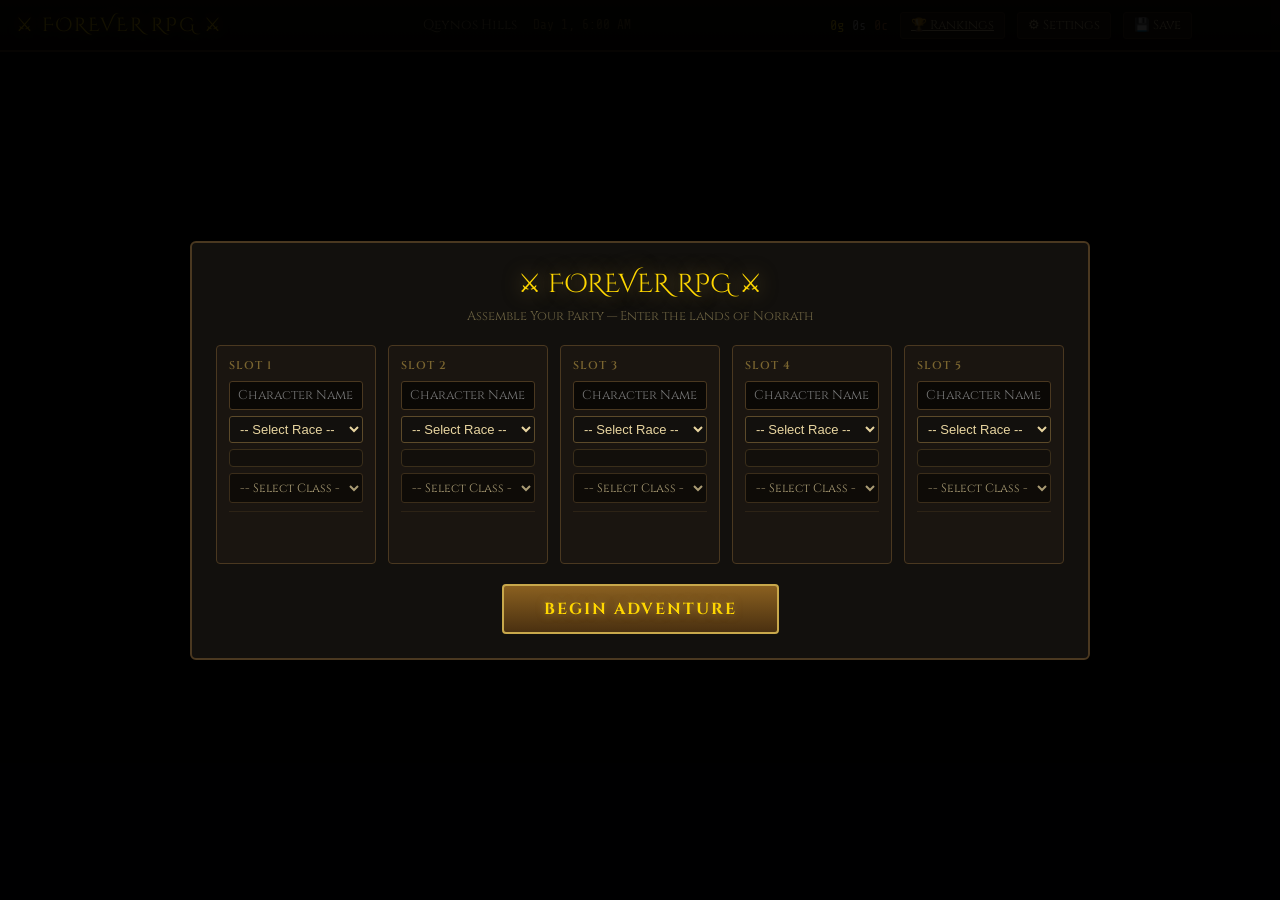
==== commit 61402ab6: "Fix missing CASTER/HEALER/HYBRID_CLASSES constants and improve Rankings link security Agent-Logs-Url" ====
--- a/index.html
+++ b/index.html
@@ -31,7 +31,11 @@
   </div>
   <div id="top-right">
     <div id="wallet"><span class="gold-amount">0g</span><span class="silver-amount">0s</span><span class="copper-amount">0c</span></div>
-    <a href="ranking.html" target="_blank" class="top-btn">🏆 Rankings</a>
+    <!-- NOTE: This game must be served via a local HTTP server (e.g. VS Code Live Server,
+         `npx serve`, or `python -m http.server`) — do NOT open index.html directly as a
+         file:// URL, as browsers treat every file:// path as a unique security origin and
+         may block cross-origin loads and other features. -->
+    <a href="ranking.html" target="_blank" rel="noopener noreferrer" class="top-btn">🏆 Rankings</a>
     <button class="top-btn" id="settings-btn">⚙ Settings</button>
     <button class="top-btn" id="save-btn">💾 Save</button>
     <span id="save-indicator"></span>
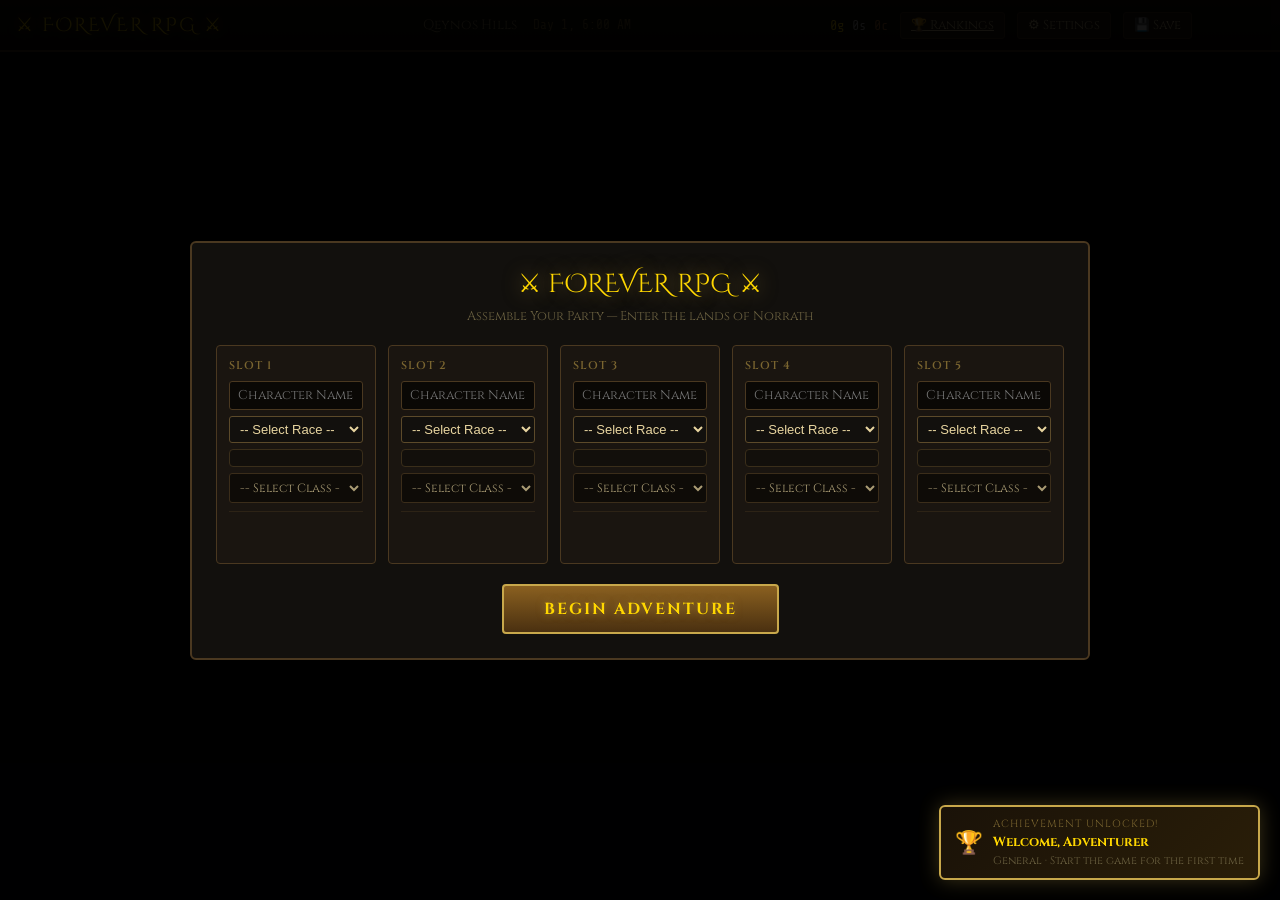
==== commit 311e43eb: "Fix duplicate HEALER_CLASSES const and fix script load order Agent-Logs-Url: https://github.com/gopf" ====
--- a/index.html
+++ b/index.html
@@ -110,12 +110,14 @@
         <button class="city-tab-btn" data-city-tab="guild">⚔ Guild</button>
         <button class="city-tab-btn" data-city-tab="players">👥 Players</button>
         <button class="city-tab-btn" data-city-tab="leaderboard">🏆 Rankings</button>
+        <button class="city-tab-btn" data-city-tab="tradeskills">🔨 Tradeskills</button>
       </div>
       <div id="city-tab-bank"        class="city-tab-content"></div>
       <div id="city-tab-market"      class="city-tab-content" style="display:none"></div>
       <div id="city-tab-guild"       class="city-tab-content" style="display:none"></div>
       <div id="city-tab-players"     class="city-tab-content" style="display:none"></div>
       <div id="city-tab-leaderboard" class="city-tab-content" style="display:none"></div>
+      <div id="city-tab-tradeskills" class="city-tab-content" style="display:none"></div>
     </div>
 
     <div id="world-feed"></div>
@@ -127,6 +129,7 @@
         <button id="sit-btn" class="btn-sit" title="Sit to meditate and recover mana faster" disabled>🧘 Sit</button>
         <button id="pull-btn" class="btn-pull" title="Send puller to fetch the selected enemy" disabled>🎯 Pull</button>
         <button id="set-camp-btn" class="btn-camp" title="Set camp on selected enemy">⛺ Set Camp</button>
+        <button id="descend-btn" class="btn-descend" title="Descend to the next dungeon floor" style="display:none">⬇ Descend</button>
       </div>
       <div id="camp-indicator" style="display:none"></div>
     </div>
@@ -266,10 +269,24 @@
   </div>
 </div>
 
+<div class="modal" id="spell-examine-modal" style="display:none">
+  <div class="modal-content">
+    <!-- Populated dynamically by showSpellExamineModal() in ui.js -->
+  </div>
+</div>
+
+<div class="modal" id="member-examine-modal" style="display:none">
+  <div class="modal-content">
+    <!-- Populated dynamically by showMemberExamineModal() in ui.js -->
+  </div>
+</div>
+
 <!-- SCRIPTS — load order matters -->
 <script src="js/races.js"></script>
 <script src="js/classes.js"></script>
 <script src="js/items.js"></script>
+<script src="js/tradeskills.js"></script>
+<script src="js/tradeskills-ui.js"></script>
 <script src="js/enemies.js"></script>
 <script src="js/zones.js"></script>
 <script src="js/sprites.js"></script>
@@ -281,8 +298,8 @@
 <script src="js/city.js"></script>
 <script src="js/save.js"></script>
 <script src="js/tooltips.js"></script>
+<script src="js/achievements.js"></script>
 <script src="js/players.js"></script>
-<script src="js/achievements.js"></script>
 <script src="js/guilds.js"></script>
 <script src="js/ui.js"></script>
 <script src="js/drag.js"></script>
--- a/css/style.css
+++ b/css/style.css
@@ -1103,6 +1103,30 @@
 .btn-camp:hover { background: #2a2010; border-color: #aa8822; }
 .btn-camp.camp-active { border-color: #c8a84b; color: #ffe88a; background: #2a2010; }
 
+/* ─── Descend Button ──────────────────────────────────────────────────────── */
+
+.btn-descend {
+  background: #0a1a2a;
+  border: 1px solid #2a6a9a;
+  color: #5ab4e8;
+  padding: 4px 10px;
+  font-size: 0.72rem;
+  border-radius: 3px;
+  cursor: pointer;
+  transition: all 0.2s;
+  flex: 1;
+}
+.btn-descend:hover { background: #102030; border-color: #4a9acc; }
+
+/* ─── Dungeon Floor Label ─────────────────────────────────────────────────── */
+
+.dungeon-floor-label {
+  font-size: 0.75rem;
+  color: #5ab4e8;
+  margin: 3px 0;
+  font-style: italic;
+}
+
 /* ─── Camp Indicator ──────────────────────────────────────────────────────── */
 
 #camp-indicator {
@@ -2899,7 +2923,7 @@
 
 .ach-row {
   display: grid;
-  grid-template-columns: 28px 1fr 60px;
+  grid-template-columns: 28px 1fr 60px 48px;
   gap: 6px;
   align-items: center;
   padding: 6px 8px;
@@ -2915,7 +2939,8 @@
 .ach-icon { font-size: 1rem; text-align: center; }
 .ach-name { font-size: 0.76rem; font-weight: 600; font-family: 'Cinzel', serif; white-space: nowrap; overflow: hidden; text-overflow: ellipsis; }
 .ach-desc { font-size: 0.65rem; color: var(--text-dim); margin-top: 1px; }
-.ach-date { font-size: 0.62rem; color: var(--gold-dim); text-align: right; font-family: 'Share Tech Mono', monospace; }
+.ach-date, .ach-points { font-size: 0.62rem; color: var(--gold-dim); text-align: right; font-family: 'Share Tech Mono', monospace; }
+.ach-points { white-space: nowrap; }
 
 .ach-progress-bar {
   height: 3px;
@@ -3357,3 +3382,675 @@
   border-color: var(--gold, #c8a84b);
   color: var(--gold, #c8a84b);
 }
+
+/* ============================================================
+   SPELL EXAMINE MODAL
+   ============================================================ */
+
+#spell-examine-modal.modal {
+  align-items: center;
+  justify-content: center;
+}
+
+#spell-examine-modal .modal-content {
+  min-width: 300px;
+  max-width: 440px;
+  padding: 20px;
+}
+
+.spell-examine-body {
+  margin-top: 8px;
+}
+
+.spell-examine-name {
+  font-size: 1.1rem;
+  font-weight: bold;
+  color: var(--spell-color);
+  margin-bottom: 10px;
+  border-bottom: 1px solid var(--panel-border);
+  padding-bottom: 6px;
+}
+
+.spell-examine-row {
+  display: flex;
+  justify-content: space-between;
+  font-size: 0.82rem;
+  padding: 3px 0;
+  color: var(--text-secondary);
+  border-bottom: 1px solid rgba(74,56,32,0.3);
+}
+
+.spell-examine-row:last-child { border-bottom: none; }
+
+.spell-examine-label {
+  color: var(--gold);
+  font-weight: bold;
+  min-width: 90px;
+}
+
+.spell-examine-desc {
+  margin-top: 10px;
+  font-size: 0.8rem;
+  color: var(--text-secondary);
+  font-style: italic;
+  background: rgba(0,0,0,0.2);
+  border-radius: 4px;
+  padding: 6px 8px;
+  line-height: 1.5;
+}
+
+.spell-examine-effect-tag {
+  display: inline-block;
+  margin-top: 8px;
+  background: rgba(136,68,255,0.15);
+  border: 1px solid var(--spell-color);
+  color: var(--spell-color);
+  border-radius: 3px;
+  padding: 2px 8px;
+  font-size: 0.75rem;
+}
+
+.spell-examine-learned {
+  margin-top: 6px;
+  font-size: 0.78rem;
+  color: var(--hp-green);
+}
+
+.spell-examine-unlearned {
+  margin-top: 6px;
+  font-size: 0.78rem;
+  color: var(--text-dim);
+}
+
+/* ============================================================
+   MEMBER EXAMINE MODAL
+   ============================================================ */
+
+#member-examine-modal.modal {
+  align-items: center;
+  justify-content: center;
+}
+
+#member-examine-modal .modal-content {
+  min-width: 340px;
+  max-width: 560px;
+  width: 95%;
+  padding: 18px;
+  max-height: 85vh;
+  overflow-y: auto;
+}
+
+.member-examine-header {
+  display: flex;
+  align-items: flex-start;
+  gap: 12px;
+  margin-bottom: 10px;
+  border-bottom: 1px solid var(--panel-border);
+  padding-bottom: 10px;
+}
+
+.member-examine-portrait {
+  font-size: 2.2rem;
+  flex-shrink: 0;
+}
+
+.member-examine-nameblock h2 {
+  margin: 0;
+  font-size: 1.1rem;
+  color: var(--gold);
+}
+
+.member-examine-subtitle {
+  font-size: 0.75rem;
+  color: var(--text-secondary);
+  margin-top: 3px;
+}
+
+.member-examine-section {
+  font-size: 0.72rem;
+  text-transform: uppercase;
+  letter-spacing: 1px;
+  color: var(--gold-dim);
+  border-bottom: 1px solid var(--panel-border);
+  padding-bottom: 3px;
+  margin: 10px 0 5px;
+}
+
+.member-examine-vitals {
+  display: flex;
+  flex-wrap: wrap;
+  gap: 8px;
+  font-size: 0.78rem;
+  margin-bottom: 6px;
+}
+
+.member-examine-vital {
+  background: rgba(0,0,0,0.2);
+  border: 1px solid var(--panel-border);
+  border-radius: 3px;
+  padding: 3px 8px;
+  color: var(--text-primary);
+}
+
+.member-examine-vital .vital-label {
+  color: var(--gold);
+  font-size: 0.72rem;
+}
+
+.member-examine-stats {
+  display: grid;
+  grid-template-columns: repeat(2, 1fr);
+  gap: 3px 12px;
+  font-size: 0.78rem;
+}
+
+.member-examine-stat-row {
+  display: flex;
+  justify-content: space-between;
+  padding: 2px 0;
+  color: var(--text-secondary);
+}
+
+.member-examine-stat-label { color: var(--gold); font-weight: bold; }
+
+.member-examine-bonus { color: var(--hp-green); font-size: 0.72rem; }
+
+.member-examine-equip-grid {
+  display: grid;
+  grid-template-columns: repeat(2, 1fr);
+  gap: 2px 10px;
+  font-size: 0.75rem;
+}
+
+.member-examine-equip-row {
+  display: flex;
+  gap: 5px;
+  padding: 2px 0;
+  border-bottom: 1px solid rgba(74,56,32,0.25);
+}
+
+.member-examine-equip-slot {
+  color: var(--gold-dim);
+  min-width: 72px;
+  font-size: 0.7rem;
+}
+
+.member-examine-equip-item {
+  color: var(--text-primary);
+  white-space: nowrap;
+  overflow: hidden;
+  text-overflow: ellipsis;
+}
+
+.member-examine-equip-empty {
+  color: var(--text-dim);
+  font-style: italic;
+}
+
+.member-examine-effects {
+  font-size: 0.78rem;
+  color: var(--text-secondary);
+}
+
+.member-examine-effect-row {
+  padding: 2px 0;
+}
+
+.member-examine-xp {
+  font-size: 0.78rem;
+  color: var(--text-secondary);
+}
+
+.member-examine-xp-bar-track {
+  height: 6px;
+  background: var(--xp-dark);
+  border-radius: 3px;
+  margin-top: 4px;
+  overflow: hidden;
+}
+
+.member-examine-xp-bar-fill {
+  height: 100%;
+  background: var(--xp-green);
+  border-radius: 3px;
+}
+
+/* ─── Tradeskills UI ─────────────────────────────────────── */
+
+.tradeskills-root {
+  display: flex;
+  flex-direction: column;
+  gap: 10px;
+}
+
+/* Discipline selector */
+.tradeskills-discipline-selector {
+  display: flex;
+  flex-wrap: wrap;
+  gap: 6px;
+  padding: 6px 0;
+}
+
+.tradeskills-discipline-btn {
+  display: flex;
+  flex-direction: column;
+  align-items: center;
+  gap: 2px;
+  background: var(--panel-bg);
+  border: 1px solid var(--panel-border);
+  border-radius: 8px;
+  color: var(--text-secondary);
+  cursor: pointer;
+  font-family: 'Cinzel', serif;
+  font-size: 0.7rem;
+  padding: 6px 10px;
+  transition: all 0.15s ease;
+  min-width: 72px;
+}
+
+.tradeskills-discipline-btn:hover {
+  background: var(--panel-header);
+  color: var(--gold);
+  border-color: var(--gold-dim);
+}
+
+.tradeskills-discipline-btn.active {
+  background: var(--panel-bg2);
+  color: var(--gold-bright);
+  border-color: var(--gold);
+  font-weight: 600;
+}
+
+.ts-disc-icon { font-size: 1.3rem; }
+.ts-disc-name { font-size: 0.65rem; letter-spacing: 0.5px; }
+.ts-disc-level { font-size: 0.6rem; color: var(--text-dim); }
+
+/* Skill bar */
+.tradeskills-skill-bar {
+  display: flex;
+  align-items: center;
+  gap: 8px;
+  background: var(--panel-bg);
+  border: 1px solid var(--panel-border);
+  border-radius: 6px;
+  padding: 6px 10px;
+  flex-wrap: wrap;
+}
+
+.ts-skill-label {
+  font-family: 'Cinzel', serif;
+  font-size: 0.8rem;
+  color: var(--gold);
+  font-weight: 600;
+  min-width: 120px;
+}
+
+.ts-skill-level {
+  font-size: 0.75rem;
+  color: var(--text-secondary);
+  min-width: 90px;
+}
+
+.tradeskills-xp-track {
+  flex: 1;
+  height: 8px;
+  background: var(--xp-dark, #1a1a0a);
+  border-radius: 4px;
+  overflow: hidden;
+  min-width: 80px;
+}
+
+.tradeskills-xp-fill {
+  height: 100%;
+  background: linear-gradient(90deg, #6b4f00, var(--gold));
+  border-radius: 4px;
+  transition: width 0.3s ease;
+}
+
+.ts-skill-xp {
+  font-size: 0.65rem;
+  color: var(--text-dim);
+  white-space: nowrap;
+}
+
+/* Layout columns */
+.tradeskills-columns {
+  display: flex;
+  gap: 10px;
+  align-items: flex-start;
+}
+
+.tradeskills-recipe-col {
+  flex: 1 1 55%;
+  min-width: 0;
+}
+
+.tradeskills-queue-col {
+  flex: 0 0 220px;
+}
+
+/* Recipe grid */
+.tradeskills-recipe-grid {
+  display: flex;
+  flex-direction: column;
+  gap: 8px;
+  max-height: 340px;
+  overflow-y: auto;
+  padding-right: 4px;
+}
+
+/* Recipe card */
+.tradeskills-recipe-card {
+  background: var(--panel-bg);
+  border: 1px solid var(--panel-border);
+  border-radius: 6px;
+  padding: 8px 10px;
+  transition: border-color 0.15s ease;
+}
+
+.tradeskills-recipe-card:hover {
+  border-color: var(--gold-dim);
+}
+
+.tradeskills-recipe-card.ts-trivial {
+  opacity: 0.7;
+}
+
+.ts-card-header {
+  display: flex;
+  align-items: center;
+  gap: 6px;
+  margin-bottom: 3px;
+}
+
+.ts-card-name {
+  font-family: 'Cinzel', serif;
+  font-size: 0.78rem;
+  color: var(--gold-bright);
+  font-weight: 600;
+  flex: 1;
+}
+
+/* Mastery badge */
+.tradeskills-mastery-badge {
+  background: #2a1a00;
+  border: 1px solid var(--gold-dim);
+  border-radius: 4px;
+  color: var(--gold);
+  cursor: pointer;
+  font-size: 0.6rem;
+  font-weight: 700;
+  padding: 1px 5px;
+  user-select: none;
+}
+
+.tradeskills-mastery-badge:hover {
+  background: var(--panel-header);
+  border-color: var(--gold);
+}
+
+.ts-trivial-badge {
+  background: #1a2a1a;
+  border: 1px solid #3a5a3a;
+  border-radius: 4px;
+  color: #6aaa6a;
+  font-size: 0.58rem;
+  padding: 1px 5px;
+}
+
+.ts-card-desc {
+  font-size: 0.65rem;
+  color: var(--text-dim);
+  font-style: italic;
+  margin-bottom: 5px;
+}
+
+.ts-card-ingredients {
+  font-size: 0.68rem;
+  color: var(--text-secondary);
+  margin-bottom: 4px;
+  display: flex;
+  flex-wrap: wrap;
+  gap: 4px;
+  align-items: center;
+}
+
+.ts-label {
+  color: var(--text-dim);
+  font-size: 0.62rem;
+}
+
+.ts-ingredient {
+  background: #1a1a2a;
+  border: 1px solid #2a2a4a;
+  border-radius: 3px;
+  padding: 1px 5px;
+  font-size: 0.64rem;
+  color: var(--text-secondary);
+}
+
+.ts-ingredient-missing {
+  background: #2a0a0a;
+  border-color: #6a1a1a;
+  color: #cc6666;
+}
+
+.ts-card-output {
+  font-size: 0.68rem;
+  color: var(--text-secondary);
+  margin-bottom: 4px;
+}
+
+.ts-output {
+  color: var(--gold-bright);
+  font-weight: 600;
+}
+
+.ts-card-meta {
+  display: flex;
+  gap: 8px;
+  font-size: 0.6rem;
+  color: var(--text-dim);
+  margin-bottom: 5px;
+}
+
+.ts-trivial-level { color: #666; }
+.ts-action-time { color: #888; }
+
+.ts-xp-badge {
+  background: #1a2a1a;
+  border: 1px solid #2a4a2a;
+  border-radius: 3px;
+  color: #6aaa6a;
+  font-size: 0.6rem;
+  padding: 0 4px;
+}
+
+.ts-card-actions {
+  display: flex;
+  align-items: center;
+  gap: 6px;
+}
+
+.ts-qty-input {
+  background: var(--panel-bg2);
+  border: 1px solid var(--panel-border);
+  border-radius: 4px;
+  color: var(--text-primary);
+  font-size: 0.72rem;
+  padding: 3px 6px;
+  width: 52px;
+  text-align: center;
+}
+
+.ts-qty-input:focus {
+  border-color: var(--gold-dim);
+  outline: none;
+}
+
+.ts-craft-btn {
+  background: linear-gradient(180deg, #4a3000, #2a1a00);
+  border: 1px solid var(--gold-dim);
+  border-radius: 4px;
+  color: var(--gold-bright);
+  cursor: pointer;
+  font-family: 'Cinzel', serif;
+  font-size: 0.7rem;
+  font-weight: 600;
+  padding: 4px 10px;
+  transition: all 0.15s ease;
+}
+
+.ts-craft-btn:hover:not(:disabled) {
+  background: linear-gradient(180deg, #6a4400, #3a2400);
+  border-color: var(--gold);
+}
+
+.ts-craft-disabled,
+.ts-craft-btn:disabled {
+  background: #1a1a1a;
+  border-color: #333;
+  color: #555;
+  cursor: not-allowed;
+}
+
+/* Queue panel */
+.tradeskills-queue-panel {
+  display: flex;
+  flex-direction: column;
+  gap: 8px;
+  max-height: 340px;
+  overflow-y: auto;
+}
+
+.ts-queue-empty {
+  color: var(--text-dim);
+  font-size: 0.7rem;
+  font-style: italic;
+  padding: 10px 4px;
+}
+
+.tradeskills-queue-entry {
+  background: var(--panel-bg);
+  border: 1px solid var(--panel-border);
+  border-radius: 6px;
+  padding: 8px 10px;
+}
+
+.ts-queue-header {
+  display: flex;
+  align-items: center;
+  gap: 6px;
+  margin-bottom: 5px;
+}
+
+.ts-queue-name {
+  font-family: 'Cinzel', serif;
+  font-size: 0.72rem;
+  color: var(--gold-bright);
+  font-weight: 600;
+  flex: 1;
+}
+
+.ts-queue-count {
+  font-size: 0.62rem;
+  color: var(--text-dim);
+  white-space: nowrap;
+}
+
+.ts-cancel-btn {
+  background: transparent;
+  border: 1px solid #4a1a1a;
+  border-radius: 3px;
+  color: #aa4444;
+  cursor: pointer;
+  font-size: 0.62rem;
+  padding: 1px 5px;
+  transition: all 0.12s ease;
+}
+
+.ts-cancel-btn:hover {
+  background: #2a0a0a;
+  border-color: #aa4444;
+  color: #ff6666;
+}
+
+/* Progress bar */
+.tradeskills-progress-bar {
+  height: 6px;
+  background: #1a1a1a;
+  border-radius: 3px;
+  overflow: hidden;
+  margin-bottom: 4px;
+}
+
+.ts-progress-fill {
+  height: 100%;
+  background: linear-gradient(90deg, #6b4f00, var(--gold));
+  border-radius: 3px;
+  transition: width 0.1s linear;
+}
+
+.ts-queue-meta {
+  display: flex;
+  justify-content: space-between;
+  font-size: 0.6rem;
+  color: var(--text-dim);
+}
+
+/* Feedback */
+.ts-feedback {
+  border-radius: 4px;
+  font-size: 0.72rem;
+  margin-bottom: 6px;
+  padding: 5px 10px;
+}
+
+.ts-feedback-success {
+  background: #0a1a0a;
+  border: 1px solid #2a5a2a;
+  color: #6aaa6a;
+}
+
+.ts-feedback-error {
+  background: #1a0a0a;
+  border: 1px solid #5a1a1a;
+  color: #cc6666;
+}
+
+/* Mastery popup */
+.ts-mastery-popup {
+  background: var(--panel-bg2, #1a1208);
+  border: 1px solid var(--gold-dim, #6b4f00);
+  border-radius: 6px;
+  box-shadow: 0 4px 16px rgba(0,0,0,0.7);
+  color: var(--text-primary);
+  font-size: 0.72rem;
+  max-width: 260px;
+  padding: 10px 12px;
+  position: fixed;
+  z-index: 9999;
+}
+
+.ts-mastery-popup-title {
+  color: var(--gold-bright);
+  font-family: 'Cinzel', serif;
+  font-size: 0.78rem;
+  font-weight: 600;
+  margin-bottom: 7px;
+}
+
+.ts-mastery-row {
+  color: var(--text-secondary);
+  margin-bottom: 4px;
+}
+
+.ts-mastery-popup-close {
+  color: var(--text-dim);
+  cursor: pointer;
+  float: right;
+  font-size: 0.8rem;
+  margin-top: 6px;
+}
+
+.ts-mastery-popup-close:hover { color: var(--gold); }
